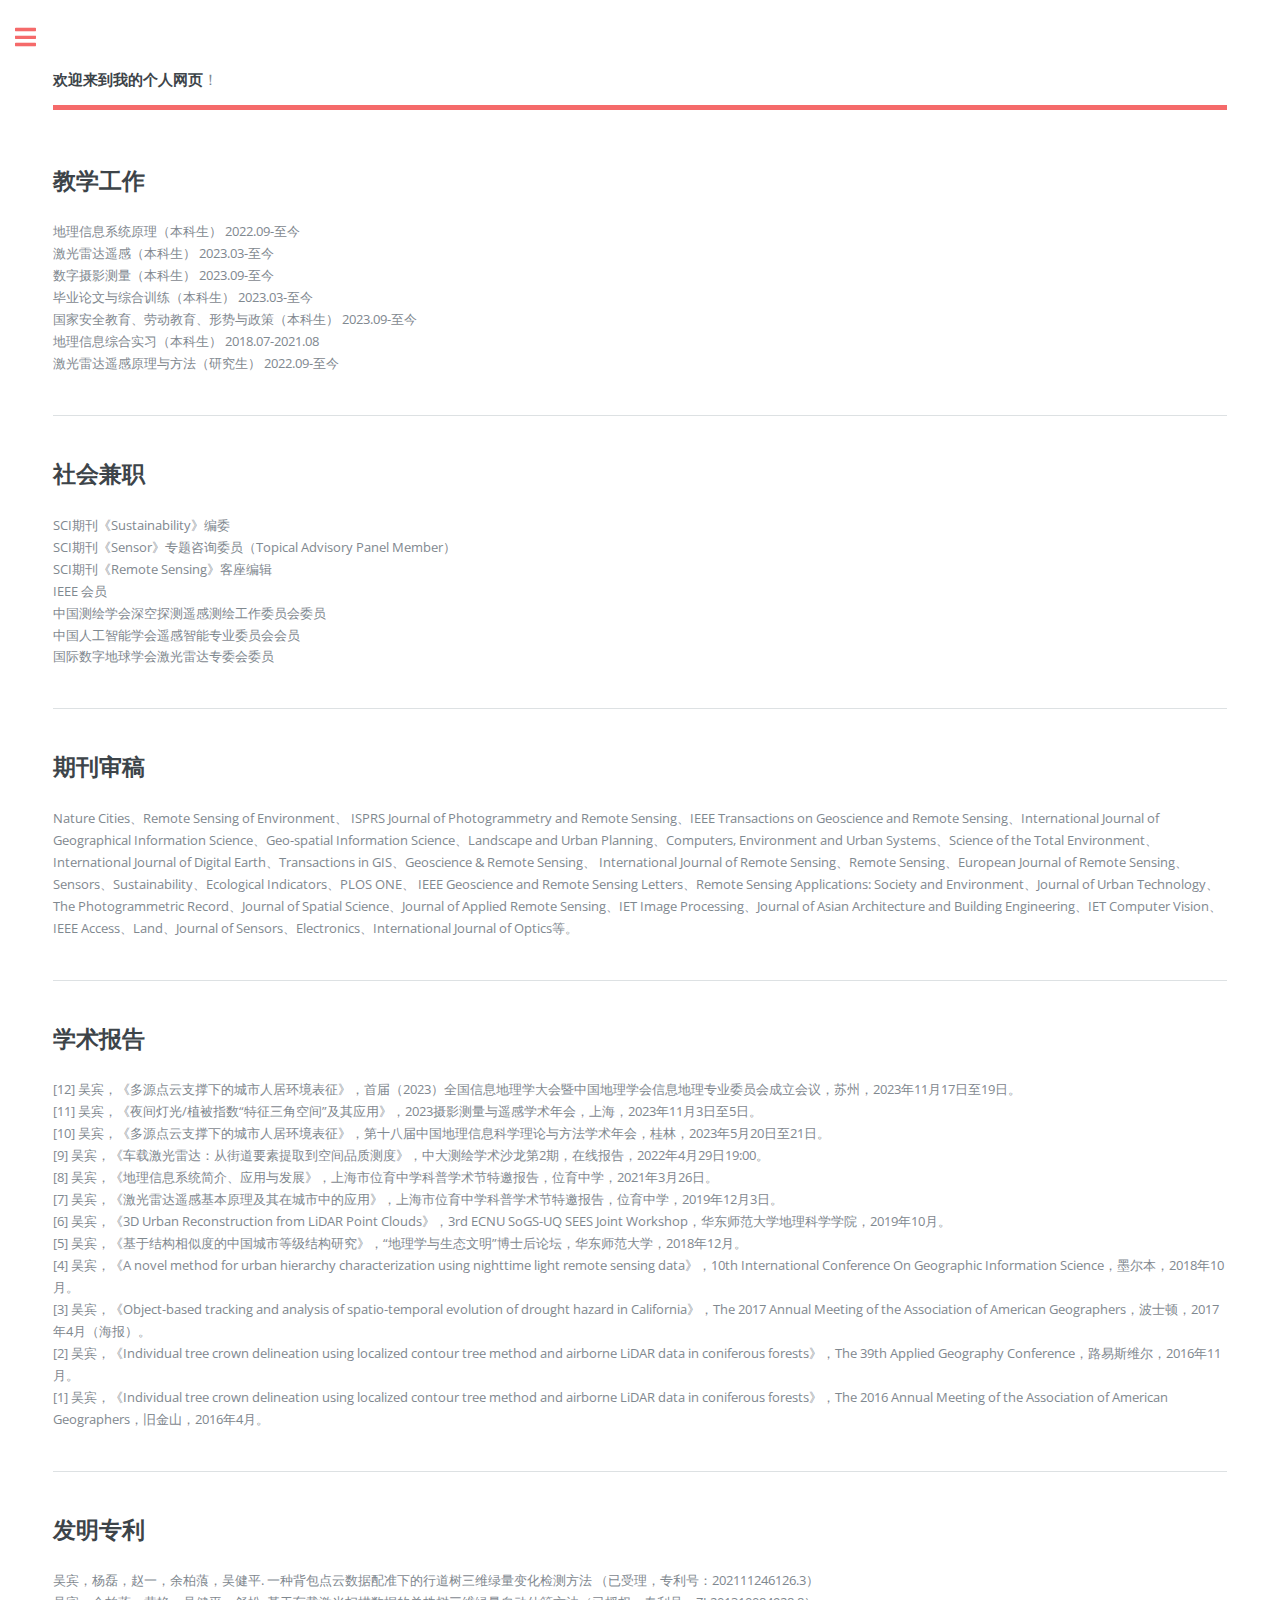
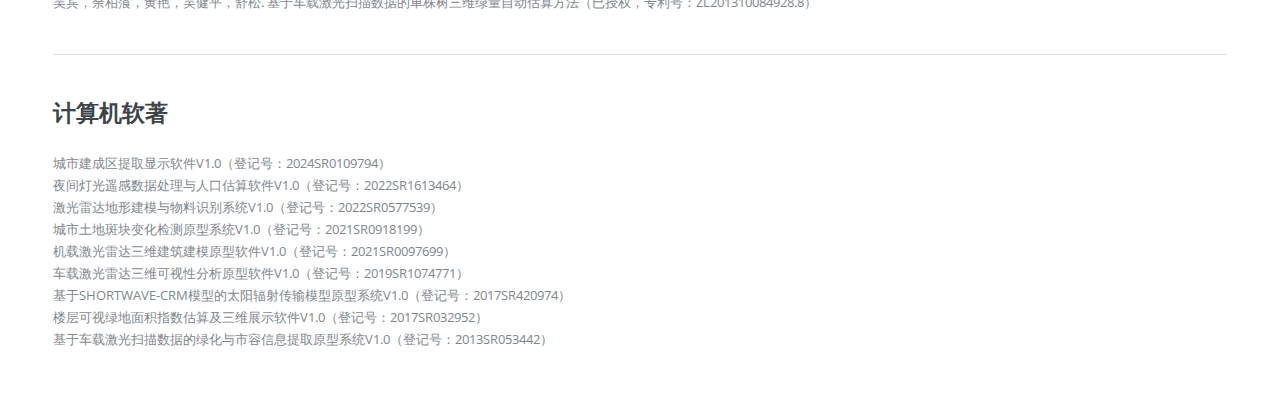
==== elements.html @ 43220f8b "v1" ====
<!DOCTYPE HTML>
<!--
	Free for personal and commercial use under the CCA 3.0 license
-->
<html>
	<head>
		<title>Dr. Bin Wu @ SYSU</title>
		<meta charset="utf-8" />
		<meta name="viewport" content="width=device-width, initial-scale=1, user-scalable=no" />
		<link rel="stylesheet" href="assets/css/main.css" />
	</head>
	<body class="is-preload">

		<!-- Wrapper -->
			<div id="wrapper">

				<!-- Main -->
					<div id="main">
						<div class="inner">

							<!-- Header -->
								<header id="header">
									<a href="index.html" class="logo"><strong>欢迎来到我的个人网页</strong>！</a>
								</header>

							<!-- Content -->
								<section>
																		<!-- Content -->
<h2 id="content">教学工作</h2>
<p>
地理信息系统原理（本科生）	2022.09-至今 <br>
激光雷达遥感（本科生）	        2023.03-至今 <br>
数字摄影测量（本科生）	2023.09-至今 <br>
毕业论文与综合训练（本科生）	2023.03-至今<br>
国家安全教育、劳动教育、形势与政策（本科生）	2023.09-至今<br>
地理信息综合实习（本科生）	2018.07-2021.08<br>
激光雷达遥感原理与方法（研究生）	2022.09-至今<br>
</p>
<hr class="major" />

<h2 id="content">社会兼职</h2>
<p>
SCI期刊《Sustainability》编委<br>
SCI期刊《Sensor》专题咨询委员（Topical Advisory Panel Member）<br>
SCI期刊《Remote Sensing》客座编辑<br>
IEEE 会员<br>
中国测绘学会深空探测遥感测绘工作委员会委员<br>
中国人工智能学会遥感智能专业委员会会员<br>
国际数字地球学会激光雷达专委会委员
</p>
<hr class="major" />

<h2 id="content">期刊审稿</h2>
<p>Nature Cities、Remote Sensing of Environment、 ISPRS Journal of Photogrammetry and Remote Sensing、IEEE Transactions on Geoscience and Remote Sensing、International Journal of Geographical Information Science、Geo-spatial Information Science、Landscape and Urban Planning、Computers, Environment and Urban Systems、Science of the Total Environment、 International Journal of Digital Earth、Transactions in GIS、Geoscience & Remote Sensing、 International Journal of Remote Sensing、Remote Sensing、European Journal of Remote Sensing、Sensors、Sustainability、Ecological Indicators、PLOS ONE、 IEEE Geoscience and Remote Sensing Letters、Remote Sensing Applications: Society and Environment、Journal of Urban Technology、The Photogrammetric Record、Journal of Spatial Science、Journal of Applied Remote Sensing、IET Image Processing、Journal of Asian Architecture and Building Engineering、IET Computer Vision、IEEE Access、Land、Journal of Sensors、Electronics、International Journal of Optics等。
</p>
<hr class="major" />

<h2 id="content">学术报告</h2>
<p>
[12]	吴宾，《多源点云支撑下的城市人居环境表征》，首届（2023）全国信息地理学大会暨中国地理学会信息地理专业委员会成立会议，苏州，2023年11月17日至19日。<br>
[11]	吴宾，《夜间灯光/植被指数“特征三角空间”及其应用》，2023摄影测量与遥感学术年会，上海，2023年11月3日至5日。<br>
[10]	吴宾，《多源点云支撑下的城市人居环境表征》，第十八届中国地理信息科学理论与方法学术年会，桂林，2023年5月20日至21日。<br>
[9]	吴宾，《车载激光雷达：从街道要素提取到空间品质测度》，中大测绘学术沙龙第2期，在线报告，2022年4月29日19:00。<br>
[8]	吴宾，《地理信息系统简介、应用与发展》，上海市位育中学科普学术节特邀报告，位育中学，2021年3月26日。<br>
[7]	吴宾，《激光雷达遥感基本原理及其在城市中的应用》，上海市位育中学科普学术节特邀报告，位育中学，2019年12月3日。<br>
[6]	吴宾，《3D Urban Reconstruction from LiDAR Point Clouds》，3rd ECNU SoGS-UQ SEES Joint Workshop，华东师范大学地理科学学院，2019年10月。<br>
[5]	吴宾，《基于结构相似度的中国城市等级结构研究》，“地理学与生态文明”博士后论坛，华东师范大学，2018年12月。<br>
[4]	吴宾，《A novel method for urban hierarchy characterization using nighttime light remote sensing data》，10th International Conference On Geographic Information Science，墨尔本，2018年10月。<br>
[3]	吴宾，《Object-based tracking and analysis of spatio-temporal evolution of drought hazard in California》，The 2017 Annual Meeting of the Association of American Geographers，波士顿，2017年4月（海报）。<br>
[2]	吴宾，《Individual tree crown delineation using localized contour tree method and airborne LiDAR data in coniferous forests》，The 39th Applied Geography Conference，路易斯维尔，2016年11月。<br>
[1]	吴宾，《Individual tree crown delineation using localized contour tree method and airborne LiDAR data in coniferous forests》，The 2016 Annual Meeting of the Association of American Geographers，旧金山，2016年4月。
</p>
<hr class="major" />

<h2 id="content">发明专利</h2>
<p>
吴宾，杨磊，赵一，余柏蒗，吴健平. 一种背包点云数据配准下的行道树三维绿量变化检测方法 （已受理，专利号：202111246126.3）<br>
吴宾，余柏蒗，黄艳，吴健平，舒松. 基于车载激光扫描数据的单株树三维绿量自动估算方法（已授权，专利号：ZL201310084928.8）
</p>
<hr class="major" />

<h2 id="content">计算机软著</h2>
<p>
城市建成区提取显示软件V1.0（登记号：2024SR0109794）<br>
夜间灯光遥感数据处理与人口估算软件V1.0（登记号：2022SR1613464）	<br>
激光雷达地形建模与物料识别系统V1.0（登记号：2022SR0577539）	<br>
城市土地斑块变化检测原型系统V1.0（登记号：2021SR0918199）	<br>
机载激光雷达三维建筑建模原型软件V1.0（登记号：2021SR0097699）<br>	
车载激光雷达三维可视性分析原型软件V1.0（登记号：2019SR1074771）	<br>
基于SHORTWAVE-CRM模型的太阳辐射传输模型原型系统V1.0（登记号：2017SR420974）<br>
楼层可视绿地面积指数估算及三维展示软件V1.0（登记号：2017SR032952）<br>
基于车载激光扫描数据的绿化与市容信息提取原型系统V1.0（登记号：2013SR053442）

</p>

									
								</section>

						</div>
					</div>

<!-- Sidebar -->
					<div id="sidebar">
						<div class="inner">

							

							<!-- Menu -->
								<nav id="menu">
									<header class="major">
										<h2>网页导览</h2>
									</header>
									<ul>
										<h2><a href="index.html">个人主页</a></h2>
										<h2><a href="generic.html">学术论文</a></h2>
										<h2><a href="elements.html">教学服务</a></h2>
									</ul>
								</nav>

							<!-- Section -->
								<section>
									<header class="major">
										<h2>联系方式</h2>
									</header>
									<h3>欢迎对我研究方向感兴趣的老师与同学们与我取得联系。</h3>
									<ul class="contact">
										<li class="icon solid fa-envelope"><a href="#">wubin65@mail.sysu.edu.cn</a></li>
										<li class="icon solid fa-phone">暂时不公布</li>
										<li class="icon solid fa-home">广东省珠海市唐家湾中山大学珠海校区瀚林三号测绘科学与技术学院</li>
									</ul>
								</section>

							<!-- Footer -->
								<footer id="footer">
									<p class="copyright">&copy; All rights reserved. 点击: <a href="https://sges.sysu.edu.cn/teacher/1186">我的官网</a>. </p>
								</footer>

						</div>
					</div>

			</div>



		<!-- Scripts -->
			<script src="assets/js/jquery.min.js"></script>
			<script src="assets/js/browser.min.js"></script>
			<script src="assets/js/breakpoints.min.js"></script>
			<script src="assets/js/util.js"></script>
			<script src="assets/js/main.js"></script>

	</body>
</html>
---- assets/css/main.css ----
@import url(fontawesome-all.min.css);
@import url("https://fonts.googleapis.com/css?family=Open+Sans:400,600,400italic,600italic|Roboto+Slab:400,700");
/*
	Editorial by HTML5 UP
	html5up.net | @ajlkn
	Free for personal and commercial use under the CCA 3.0 license (html5up.net/license)
*/
html, body, div, span, applet, object,
iframe, h1, h2, h3, h4, h5, h6, p, blockquote,
pre, a, abbr, acronym, address, big, cite,
code, del, dfn, em, img, ins, kbd, q, s, samp,
small, strike, strong, sub, sup, tt, var, b,
u, i, center, dl, dt, dd, ol, ul, li, fieldset,
form, label, legend, table, caption, tbody,
tfoot, thead, tr, th, td, article, aside,
canvas, details, embed, figure, figcaption,
footer, header, hgroup, menu, nav, output, ruby,
section, summary, time, mark, audio, video {
  margin: 0;
  padding: 0;
  border: 0;
  font-size: 100%;
  font: inherit;
  vertical-align: baseline; }

article, aside, details, figcaption, figure,
footer, header, hgroup, menu, nav, section {
  display: block; }

body {
  line-height: 1; }

ol, ul {
  list-style: none; }

blockquote, q {
  quotes: none; }
  blockquote:before, blockquote:after, q:before, q:after {
    content: '';
    content: none; }

table {
  border-collapse: collapse;
  border-spacing: 0; }

body {
  -webkit-text-size-adjust: none; }

mark {
  background-color: transparent;
  color: inherit; }

input::-moz-focus-inner {
  border: 0;
  padding: 0; }

input, select, textarea {
  -moz-appearance: none;
  -webkit-appearance: none;
  -ms-appearance: none;
  appearance: none; }

/* Basic */
@-ms-viewport {
  width: device-width; }

body {
  -ms-overflow-style: scrollbar; }

@media screen and (max-width: 480px) {
  html, body {
    min-width: 320px; } }

html {
  box-sizing: border-box; }

*, *:before, *:after {
  box-sizing: inherit; }

body {
  background: #ffffff; }
  body.is-preload *, body.is-preload *:before, body.is-preload *:after, body.is-resizing *, body.is-resizing *:before, body.is-resizing *:after {
    -moz-animation: none !important;
    -webkit-animation: none !important;
    -ms-animation: none !important;
    animation: none !important;
    -moz-transition: none !important;
    -webkit-transition: none !important;
    -ms-transition: none !important;
    transition: none !important; }

/* Type */
body, input, select, textarea {
  color: #7f888f;
  font-family: "Open Sans", sans-serif;
  font-size: 13pt;
  font-weight: 400;
  line-height: 1.65; }
  @media screen and (max-width: 1680px) {
    body, input, select, textarea {
      font-size: 11pt; } }
  @media screen and (max-width: 1280px) {
    body, input, select, textarea {
      font-size: 10pt; } }
  @media screen and (max-width: 360px) {
    body, input, select, textarea {
      font-size: 9pt; } }

a {
  -moz-transition: color 0.2s ease-in-out, border-bottom-color 0.2s ease-in-out;
  -webkit-transition: color 0.2s ease-in-out, border-bottom-color 0.2s ease-in-out;
  -ms-transition: color 0.2s ease-in-out, border-bottom-color 0.2s ease-in-out;
  transition: color 0.2s ease-in-out, border-bottom-color 0.2s ease-in-out;
  border-bottom: dotted 1px;
  color: #f56a6a;
  text-decoration: none; }
  a:hover {
    border-bottom-color: #f56a6a;
    color: #f56a6a !important; }
    a:hover strong {
      color: inherit; }

strong, b {
  color: #3d4449;
  font-weight: 600; }

em, i {
  font-style: italic; }

p {
  margin: 0 0 2em 0; }

h1, h2, h3, h4, h5, h6 {
  color: #3d4449;
  font-family: "Roboto Slab", serif;
  font-weight: 700;
  line-height: 1.5;
  margin: 0 0 1em 0; }
  h1 a, h2 a, h3 a, h4 a, h5 a, h6 a {
    color: inherit;
    text-decoration: none;
    border-bottom: 0; }

h1 {
  font-size: 4em;
  margin: 0 0 0.5em 0;
  line-height: 1.3; }

h2 {
  font-size: 1.75em; }

h3 {
  font-size: 1.25em; }

h4 {
  font-size: 1.1em; }

h5 {
  font-size: 0.9em; }

h6 {
  font-size: 0.7em; }

@media screen and (max-width: 1680px) {
  h1 {
    font-size: 3.5em; } }

@media screen and (max-width: 980px) {
  h1 {
    font-size: 3.25em; } }

@media screen and (max-width: 736px) {
  h1 {
    font-size: 2em;
    line-height: 1.4; }
  h2 {
    font-size: 1.5em; } }

sub {
  font-size: 0.8em;
  position: relative;
  top: 0.5em; }

sup {
  font-size: 0.8em;
  position: relative;
  top: -0.5em; }

blockquote {
  border-left: solid 3px rgba(210, 215, 217, 0.75);
  font-style: italic;
  margin: 0 0 2em 0;
  padding: 0.5em 0 0.5em 2em; }

code {
  background: rgba(230, 235, 237, 0.25);
  border-radius: 0.375em;
  border: solid 1px rgba(210, 215, 217, 0.75);
  font-family: "Courier New", monospace;
  font-size: 0.9em;
  margin: 0 0.25em;
  padding: 0.25em 0.65em; }

pre {
  -webkit-overflow-scrolling: touch;
  font-family: "Courier New", monospace;
  font-size: 0.9em;
  margin: 0 0 2em 0; }
  pre code {
    display: block;
    line-height: 1.75;
    padding: 1em 1.5em;
    overflow-x: auto; }

hr {
  border: 0;
  border-bottom: solid 1px rgba(210, 215, 217, 0.75);
  margin: 2em 0; }
  hr.major {
    margin: 3em 0; }

.align-left {
  text-align: left; }

.align-center {
  text-align: center; }

.align-right {
  text-align: right; }

/* Row */
.row {
  display: flex;
  flex-wrap: wrap;
  box-sizing: border-box;
  align-items: stretch; }
  .row > * {
    box-sizing: border-box; }
  .row.gtr-uniform > * > :last-child {
    margin-bottom: 0; }
  .row.aln-left {
    justify-content: flex-start; }
  .row.aln-center {
    justify-content: center; }
  .row.aln-right {
    justify-content: flex-end; }
  .row.aln-top {
    align-items: flex-start; }
  .row.aln-middle {
    align-items: center; }
  .row.aln-bottom {
    align-items: flex-end; }
  .row > .imp {
    order: -1; }
  .row > .col-1 {
    width: 8.33333%; }
  .row > .off-1 {
    margin-left: 8.33333%; }
  .row > .col-2 {
    width: 16.66667%; }
  .row > .off-2 {
    margin-left: 16.66667%; }
  .row > .col-3 {
    width: 25%; }
  .row > .off-3 {
    margin-left: 25%; }
  .row > .col-4 {
    width: 33.33333%; }
  .row > .off-4 {
    margin-left: 33.33333%; }
  .row > .col-5 {
    width: 41.66667%; }
  .row > .off-5 {
    margin-left: 41.66667%; }
  .row > .col-6 {
    width: 50%; }
  .row > .off-6 {
    margin-left: 50%; }
  .row > .col-7 {
    width: 58.33333%; }
  .row > .off-7 {
    margin-left: 58.33333%; }
  .row > .col-8 {
    width: 66.66667%; }
  .row > .off-8 {
    margin-left: 66.66667%; }
  .row > .col-9 {
    width: 75%; }
  .row > .off-9 {
    margin-left: 75%; }
  .row > .col-10 {
    width: 83.33333%; }
  .row > .off-10 {
    margin-left: 83.33333%; }
  .row > .col-11 {
    width: 91.66667%; }
  .row > .off-11 {
    margin-left: 91.66667%; }
  .row > .col-12 {
    width: 100%; }
  .row > .off-12 {
    margin-left: 100%; }
  .row.gtr-0 {
    margin-top: 0;
    margin-left: 0em; }
    .row.gtr-0 > * {
      padding: 0 0 0 0em; }
    .row.gtr-0.gtr-uniform {
      margin-top: 0em; }
      .row.gtr-0.gtr-uniform > * {
        padding-top: 0em; }
  .row.gtr-25 {
    margin-top: 0;
    margin-left: -0.375em; }
    .row.gtr-25 > * {
      padding: 0 0 0 0.375em; }
    .row.gtr-25.gtr-uniform {
      margin-top: -0.375em; }
      .row.gtr-25.gtr-uniform > * {
        padding-top: 0.375em; }
  .row.gtr-50 {
    margin-top: 0;
    margin-left: -0.75em; }
    .row.gtr-50 > * {
      padding: 0 0 0 0.75em; }
    .row.gtr-50.gtr-uniform {
      margin-top: -0.75em; }
      .row.gtr-50.gtr-uniform > * {
        padding-top: 0.75em; }
  .row {
    margin-top: 0;
    margin-left: -1.5em; }
    .row > * {
      padding: 0 0 0 1.5em; }
    .row.gtr-uniform {
      margin-top: -1.5em; }
      .row.gtr-uniform > * {
        padding-top: 1.5em; }
  .row.gtr-150 {
    margin-top: 0;
    margin-left: -2.25em; }
    .row.gtr-150 > * {
      padding: 0 0 0 2.25em; }
    .row.gtr-150.gtr-uniform {
      margin-top: -2.25em; }
      .row.gtr-150.gtr-uniform > * {
        padding-top: 2.25em; }
  .row.gtr-200 {
    margin-top: 0;
    margin-left: -3em; }
    .row.gtr-200 > * {
      padding: 0 0 0 3em; }
    .row.gtr-200.gtr-uniform {
      margin-top: -3em; }
      .row.gtr-200.gtr-uniform > * {
        padding-top: 3em; }
  @media screen and (max-width: 1680px) {
    .row {
      display: flex;
      flex-wrap: wrap;
      box-sizing: border-box;
      align-items: stretch; }
      .row > * {
        box-sizing: border-box; }
      .row.gtr-uniform > * > :last-child {
        margin-bottom: 0; }
      .row.aln-left {
        justify-content: flex-start; }
      .row.aln-center {
        justify-content: center; }
      .row.aln-right {
        justify-content: flex-end; }
      .row.aln-top {
        align-items: flex-start; }
      .row.aln-middle {
        align-items: center; }
      .row.aln-bottom {
        align-items: flex-end; }
      .row > .imp-xlarge {
        order: -1; }
      .row > .col-1-xlarge {
        width: 8.33333%; }
      .row > .off-1-xlarge {
        margin-left: 8.33333%; }
      .row > .col-2-xlarge {
        width: 16.66667%; }
      .row > .off-2-xlarge {
        margin-left: 16.66667%; }
      .row > .col-3-xlarge {
        width: 25%; }
      .row > .off-3-xlarge {
        margin-left: 25%; }
      .row > .col-4-xlarge {
        width: 33.33333%; }
      .row > .off-4-xlarge {
        margin-left: 33.33333%; }
      .row > .col-5-xlarge {
        width: 41.66667%; }
      .row > .off-5-xlarge {
        margin-left: 41.66667%; }
      .row > .col-6-xlarge {
        width: 50%; }
      .row > .off-6-xlarge {
        margin-left: 50%; }
      .row > .col-7-xlarge {
        width: 58.33333%; }
      .row > .off-7-xlarge {
        margin-left: 58.33333%; }
      .row > .col-8-xlarge {
        width: 66.66667%; }
      .row > .off-8-xlarge {
        margin-left: 66.66667%; }
      .row > .col-9-xlarge {
        width: 75%; }
      .row > .off-9-xlarge {
        margin-left: 75%; }
      .row > .col-10-xlarge {
        width: 83.33333%; }
      .row > .off-10-xlarge {
        margin-left: 83.33333%; }
      .row > .col-11-xlarge {
        width: 91.66667%; }
      .row > .off-11-xlarge {
        margin-left: 91.66667%; }
      .row > .col-12-xlarge {
        width: 100%; }
      .row > .off-12-xlarge {
        margin-left: 100%; }
      .row.gtr-0 {
        margin-top: 0;
        margin-left: 0em; }
        .row.gtr-0 > * {
          padding: 0 0 0 0em; }
        .row.gtr-0.gtr-uniform {
          margin-top: 0em; }
          .row.gtr-0.gtr-uniform > * {
            padding-top: 0em; }
      .row.gtr-25 {
        margin-top: 0;
        margin-left: -0.375em; }
        .row.gtr-25 > * {
          padding: 0 0 0 0.375em; }
        .row.gtr-25.gtr-uniform {
          margin-top: -0.375em; }
          .row.gtr-25.gtr-uniform > * {
            padding-top: 0.375em; }
      .row.gtr-50 {
        margin-top: 0;
        margin-left: -0.75em; }
        .row.gtr-50 > * {
          padding: 0 0 0 0.75em; }
        .row.gtr-50.gtr-uniform {
          margin-top: -0.75em; }
          .row.gtr-50.gtr-uniform > * {
            padding-top: 0.75em; }
      .row {
        margin-top: 0;
        margin-left: -1.5em; }
        .row > * {
          padding: 0 0 0 1.5em; }
        .row.gtr-uniform {
          margin-top: -1.5em; }
          .row.gtr-uniform > * {
            padding-top: 1.5em; }
      .row.gtr-150 {
        margin-top: 0;
        margin-left: -2.25em; }
        .row.gtr-150 > * {
          padding: 0 0 0 2.25em; }
        .row.gtr-150.gtr-uniform {
          margin-top: -2.25em; }
          .row.gtr-150.gtr-uniform > * {
            padding-top: 2.25em; }
      .row.gtr-200 {
        margin-top: 0;
        margin-left: -3em; }
        .row.gtr-200 > * {
          padding: 0 0 0 3em; }
        .row.gtr-200.gtr-uniform {
          margin-top: -3em; }
          .row.gtr-200.gtr-uniform > * {
            padding-top: 3em; } }
  @media screen and (max-width: 1280px) {
    .row {
      display: flex;
      flex-wrap: wrap;
      box-sizing: border-box;
      align-items: stretch; }
      .row > * {
        box-sizing: border-box; }
      .row.gtr-uniform > * > :last-child {
        margin-bottom: 0; }
      .row.aln-left {
        justify-content: flex-start; }
      .row.aln-center {
        justify-content: center; }
      .row.aln-right {
        justify-content: flex-end; }
      .row.aln-top {
        align-items: flex-start; }
      .row.aln-middle {
        align-items: center; }
      .row.aln-bottom {
        align-items: flex-end; }
      .row > .imp-large {
        order: -1; }
      .row > .col-1-large {
        width: 8.33333%; }
      .row > .off-1-large {
        margin-left: 8.33333%; }
      .row > .col-2-large {
        width: 16.66667%; }
      .row > .off-2-large {
        margin-left: 16.66667%; }
      .row > .col-3-large {
        width: 25%; }
      .row > .off-3-large {
        margin-left: 25%; }
      .row > .col-4-large {
        width: 33.33333%; }
      .row > .off-4-large {
        margin-left: 33.33333%; }
      .row > .col-5-large {
        width: 41.66667%; }
      .row > .off-5-large {
        margin-left: 41.66667%; }
      .row > .col-6-large {
        width: 50%; }
      .row > .off-6-large {
        margin-left: 50%; }
      .row > .col-7-large {
        width: 58.33333%; }
      .row > .off-7-large {
        margin-left: 58.33333%; }
      .row > .col-8-large {
        width: 66.66667%; }
      .row > .off-8-large {
        margin-left: 66.66667%; }
      .row > .col-9-large {
        width: 75%; }
      .row > .off-9-large {
        margin-left: 75%; }
      .row > .col-10-large {
        width: 83.33333%; }
      .row > .off-10-large {
        margin-left: 83.33333%; }
      .row > .col-11-large {
        width: 91.66667%; }
      .row > .off-11-large {
        margin-left: 91.66667%; }
      .row > .col-12-large {
        width: 100%; }
      .row > .off-12-large {
        margin-left: 100%; }
      .row.gtr-0 {
        margin-top: 0;
        margin-left: 0em; }
        .row.gtr-0 > * {
          padding: 0 0 0 0em; }
        .row.gtr-0.gtr-uniform {
          margin-top: 0em; }
          .row.gtr-0.gtr-uniform > * {
            padding-top: 0em; }
      .row.gtr-25 {
        margin-top: 0;
        margin-left: -0.375em; }
        .row.gtr-25 > * {
          padding: 0 0 0 0.375em; }
        .row.gtr-25.gtr-uniform {
          margin-top: -0.375em; }
          .row.gtr-25.gtr-uniform > * {
            padding-top: 0.375em; }
      .row.gtr-50 {
        margin-top: 0;
        margin-left: -0.75em; }
        .row.gtr-50 > * {
          padding: 0 0 0 0.75em; }
        .row.gtr-50.gtr-uniform {
          margin-top: -0.75em; }
          .row.gtr-50.gtr-uniform > * {
            padding-top: 0.75em; }
      .row {
        margin-top: 0;
        margin-left: -1.5em; }
        .row > * {
          padding: 0 0 0 1.5em; }
        .row.gtr-uniform {
          margin-top: -1.5em; }
          .row.gtr-uniform > * {
            padding-top: 1.5em; }
      .row.gtr-150 {
        margin-top: 0;
        margin-left: -2.25em; }
        .row.gtr-150 > * {
          padding: 0 0 0 2.25em; }
        .row.gtr-150.gtr-uniform {
          margin-top: -2.25em; }
          .row.gtr-150.gtr-uniform > * {
            padding-top: 2.25em; }
      .row.gtr-200 {
        margin-top: 0;
        margin-left: -3em; }
        .row.gtr-200 > * {
          padding: 0 0 0 3em; }
        .row.gtr-200.gtr-uniform {
          margin-top: -3em; }
          .row.gtr-200.gtr-uniform > * {
            padding-top: 3em; } }
  @media screen and (max-width: 980px) {
    .row {
      display: flex;
      flex-wrap: wrap;
      box-sizing: border-box;
      align-items: stretch; }
      .row > * {
        box-sizing: border-box; }
      .row.gtr-uniform > * > :last-child {
        margin-bottom: 0; }
      .row.aln-left {
        justify-content: flex-start; }
      .row.aln-center {
        justify-content: center; }
      .row.aln-right {
        justify-content: flex-end; }
      .row.aln-top {
        align-items: flex-start; }
      .row.aln-middle {
        align-items: center; }
      .row.aln-bottom {
        align-items: flex-end; }
      .row > .imp-medium {
        order: -1; }
      .row > .col-1-medium {
        width: 8.33333%; }
      .row > .off-1-medium {
        margin-left: 8.33333%; }
      .row > .col-2-medium {
        width: 16.66667%; }
      .row > .off-2-medium {
        margin-left: 16.66667%; }
      .row > .col-3-medium {
        width: 25%; }
      .row > .off-3-medium {
        margin-left: 25%; }
      .row > .col-4-medium {
        width: 33.33333%; }
      .row > .off-4-medium {
        margin-left: 33.33333%; }
      .row > .col-5-medium {
        width: 41.66667%; }
      .row > .off-5-medium {
        margin-left: 41.66667%; }
      .row > .col-6-medium {
        width: 50%; }
      .row > .off-6-medium {
        margin-left: 50%; }
      .row > .col-7-medium {
        width: 58.33333%; }
      .row > .off-7-medium {
        margin-left: 58.33333%; }
      .row > .col-8-medium {
        width: 66.66667%; }
      .row > .off-8-medium {
        margin-left: 66.66667%; }
      .row > .col-9-medium {
        width: 75%; }
      .row > .off-9-medium {
        margin-left: 75%; }
      .row > .col-10-medium {
        width: 83.33333%; }
      .row > .off-10-medium {
        margin-left: 83.33333%; }
      .row > .col-11-medium {
        width: 91.66667%; }
      .row > .off-11-medium {
        margin-left: 91.66667%; }
      .row > .col-12-medium {
        width: 100%; }
      .row > .off-12-medium {
        margin-left: 100%; }
      .row.gtr-0 {
        margin-top: 0;
        margin-left: 0em; }
        .row.gtr-0 > * {
          padding: 0 0 0 0em; }
        .row.gtr-0.gtr-uniform {
          margin-top: 0em; }
          .row.gtr-0.gtr-uniform > * {
            padding-top: 0em; }
      .row.gtr-25 {
        margin-top: 0;
        margin-left: -0.375em; }
        .row.gtr-25 > * {
          padding: 0 0 0 0.375em; }
        .row.gtr-25.gtr-uniform {
          margin-top: -0.375em; }
          .row.gtr-25.gtr-uniform > * {
            padding-top: 0.375em; }
      .row.gtr-50 {
        margin-top: 0;
        margin-left: -0.75em; }
        .row.gtr-50 > * {
          padding: 0 0 0 0.75em; }
        .row.gtr-50.gtr-uniform {
          margin-top: -0.75em; }
          .row.gtr-50.gtr-uniform > * {
            padding-top: 0.75em; }
      .row {
        margin-top: 0;
        margin-left: -1.5em; }
        .row > * {
          padding: 0 0 0 1.5em; }
        .row.gtr-uniform {
          margin-top: -1.5em; }
          .row.gtr-uniform > * {
            padding-top: 1.5em; }
      .row.gtr-150 {
        margin-top: 0;
        margin-left: -2.25em; }
        .row.gtr-150 > * {
          padding: 0 0 0 2.25em; }
        .row.gtr-150.gtr-uniform {
          margin-top: -2.25em; }
          .row.gtr-150.gtr-uniform > * {
            padding-top: 2.25em; }
      .row.gtr-200 {
        margin-top: 0;
        margin-left: -3em; }
        .row.gtr-200 > * {
          padding: 0 0 0 3em; }
        .row.gtr-200.gtr-uniform {
          margin-top: -3em; }
          .row.gtr-200.gtr-uniform > * {
            padding-top: 3em; } }
  @media screen and (max-width: 736px) {
    .row {
      display: flex;
      flex-wrap: wrap;
      box-sizing: border-box;
      align-items: stretch; }
      .row > * {
        box-sizing: border-box; }
      .row.gtr-uniform > * > :last-child {
        margin-bottom: 0; }
      .row.aln-left {
        justify-content: flex-start; }
      .row.aln-center {
        justify-content: center; }
      .row.aln-right {
        justify-content: flex-end; }
      .row.aln-top {
        align-items: flex-start; }
      .row.aln-middle {
        align-items: center; }
      .row.aln-bottom {
        align-items: flex-end; }
      .row > .imp-small {
        order: -1; }
      .row > .col-1-small {
        width: 8.33333%; }
      .row > .off-1-small {
        margin-left: 8.33333%; }
      .row > .col-2-small {
        width: 16.66667%; }
      .row > .off-2-small {
        margin-left: 16.66667%; }
      .row > .col-3-small {
        width: 25%; }
      .row > .off-3-small {
        margin-left: 25%; }
      .row > .col-4-small {
        width: 33.33333%; }
      .row > .off-4-small {
        margin-left: 33.33333%; }
      .row > .col-5-small {
        width: 41.66667%; }
      .row > .off-5-small {
        margin-left: 41.66667%; }
      .row > .col-6-small {
        width: 50%; }
      .row > .off-6-small {
        margin-left: 50%; }
      .row > .col-7-small {
        width: 58.33333%; }
      .row > .off-7-small {
        margin-left: 58.33333%; }
      .row > .col-8-small {
        width: 66.66667%; }
      .row > .off-8-small {
        margin-left: 66.66667%; }
      .row > .col-9-small {
        width: 75%; }
      .row > .off-9-small {
        margin-left: 75%; }
      .row > .col-10-small {
        width: 83.33333%; }
      .row > .off-10-small {
        margin-left: 83.33333%; }
      .row > .col-11-small {
        width: 91.66667%; }
      .row > .off-11-small {
        margin-left: 91.66667%; }
      .row > .col-12-small {
        width: 100%; }
      .row > .off-12-small {
        margin-left: 100%; }
      .row.gtr-0 {
        margin-top: 0;
        margin-left: 0em; }
        .row.gtr-0 > * {
          padding: 0 0 0 0em; }
        .row.gtr-0.gtr-uniform {
          margin-top: 0em; }
          .row.gtr-0.gtr-uniform > * {
            padding-top: 0em; }
      .row.gtr-25 {
        margin-top: 0;
        margin-left: -0.375em; }
        .row.gtr-25 > * {
          padding: 0 0 0 0.375em; }
        .row.gtr-25.gtr-uniform {
          margin-top: -0.375em; }
          .row.gtr-25.gtr-uniform > * {
            padding-top: 0.375em; }
      .row.gtr-50 {
        margin-top: 0;
        margin-left: -0.75em; }
        .row.gtr-50 > * {
          padding: 0 0 0 0.75em; }
        .row.gtr-50.gtr-uniform {
          margin-top: -0.75em; }
          .row.gtr-50.gtr-uniform > * {
            padding-top: 0.75em; }
      .row {
        margin-top: 0;
        margin-left: -1.5em; }
        .row > * {
          padding: 0 0 0 1.5em; }
        .row.gtr-uniform {
          margin-top: -1.5em; }
          .row.gtr-uniform > * {
            padding-top: 1.5em; }
      .row.gtr-150 {
        margin-top: 0;
        margin-left: -2.25em; }
        .row.gtr-150 > * {
          padding: 0 0 0 2.25em; }
        .row.gtr-150.gtr-uniform {
          margin-top: -2.25em; }
          .row.gtr-150.gtr-uniform > * {
            padding-top: 2.25em; }
      .row.gtr-200 {
        margin-top: 0;
        margin-left: -3em; }
        .row.gtr-200 > * {
          padding: 0 0 0 3em; }
        .row.gtr-200.gtr-uniform {
          margin-top: -3em; }
          .row.gtr-200.gtr-uniform > * {
            padding-top: 3em; } }
  @media screen and (max-width: 480px) {
    .row {
      display: flex;
      flex-wrap: wrap;
      box-sizing: border-box;
      align-items: stretch; }
      .row > * {
        box-sizing: border-box; }
      .row.gtr-uniform > * > :last-child {
        margin-bottom: 0; }
      .row.aln-left {
        justify-content: flex-start; }
      .row.aln-center {
        justify-content: center; }
      .row.aln-right {
        justify-content: flex-end; }
      .row.aln-top {
        align-items: flex-start; }
      .row.aln-middle {
        align-items: center; }
      .row.aln-bottom {
        align-items: flex-end; }
      .row > .imp-xsmall {
        order: -1; }
      .row > .col-1-xsmall {
        width: 8.33333%; }
      .row > .off-1-xsmall {
        margin-left: 8.33333%; }
      .row > .col-2-xsmall {
        width: 16.66667%; }
      .row > .off-2-xsmall {
        margin-left: 16.66667%; }
      .row > .col-3-xsmall {
        width: 25%; }
      .row > .off-3-xsmall {
        margin-left: 25%; }
      .row > .col-4-xsmall {
        width: 33.33333%; }
      .row > .off-4-xsmall {
        margin-left: 33.33333%; }
      .row > .col-5-xsmall {
        width: 41.66667%; }
      .row > .off-5-xsmall {
        margin-left: 41.66667%; }
      .row > .col-6-xsmall {
        width: 50%; }
      .row > .off-6-xsmall {
        margin-left: 50%; }
      .row > .col-7-xsmall {
        width: 58.33333%; }
      .row > .off-7-xsmall {
        margin-left: 58.33333%; }
      .row > .col-8-xsmall {
        width: 66.66667%; }
      .row > .off-8-xsmall {
        margin-left: 66.66667%; }
      .row > .col-9-xsmall {
        width: 75%; }
      .row > .off-9-xsmall {
        margin-left: 75%; }
      .row > .col-10-xsmall {
        width: 83.33333%; }
      .row > .off-10-xsmall {
        margin-left: 83.33333%; }
      .row > .col-11-xsmall {
        width: 91.66667%; }
      .row > .off-11-xsmall {
        margin-left: 91.66667%; }
      .row > .col-12-xsmall {
        width: 100%; }
      .row > .off-12-xsmall {
        margin-left: 100%; }
      .row.gtr-0 {
        margin-top: 0;
        margin-left: 0em; }
        .row.gtr-0 > * {
          padding: 0 0 0 0em; }
        .row.gtr-0.gtr-uniform {
          margin-top: 0em; }
          .row.gtr-0.gtr-uniform > * {
            padding-top: 0em; }
      .row.gtr-25 {
        margin-top: 0;
        margin-left: -0.375em; }
        .row.gtr-25 > * {
          padding: 0 0 0 0.375em; }
        .row.gtr-25.gtr-uniform {
          margin-top: -0.375em; }
          .row.gtr-25.gtr-uniform > * {
            padding-top: 0.375em; }
      .row.gtr-50 {
        margin-top: 0;
        margin-left: -0.75em; }
        .row.gtr-50 > * {
          padding: 0 0 0 0.75em; }
        .row.gtr-50.gtr-uniform {
          margin-top: -0.75em; }
          .row.gtr-50.gtr-uniform > * {
            padding-top: 0.75em; }
      .row {
        margin-top: 0;
        margin-left: -1.5em; }
        .row > * {
          padding: 0 0 0 1.5em; }
        .row.gtr-uniform {
          margin-top: -1.5em; }
          .row.gtr-uniform > * {
            padding-top: 1.5em; }
      .row.gtr-150 {
        margin-top: 0;
        margin-left: -2.25em; }
        .row.gtr-150 > * {
          padding: 0 0 0 2.25em; }
        .row.gtr-150.gtr-uniform {
          margin-top: -2.25em; }
          .row.gtr-150.gtr-uniform > * {
            padding-top: 2.25em; }
      .row.gtr-200 {
        margin-top: 0;
        margin-left: -3em; }
        .row.gtr-200 > * {
          padding: 0 0 0 3em; }
        .row.gtr-200.gtr-uniform {
          margin-top: -3em; }
          .row.gtr-200.gtr-uniform > * {
            padding-top: 3em; } }

/* Section/Article */
section.special, article.special {
  text-align: center; }

header p {
  font-family: "Roboto Slab", serif;
  font-size: 1em;
  font-weight: 400;
  letter-spacing: 0.075em;
  margin-top: -0.5em;
  text-transform: uppercase; }

header.major > :last-child {
  border-bottom: solid 3px #f56a6a;
  display: inline-block;
  margin: 0 0 2em 0;
  padding: 0 0.75em 0.5em 0; }

header.main > :last-child {
  margin: 0 0 1em 0; }

/* Form */
form {
  margin: 0 0 2em 0; }

label {
  color: #3d4449;
  display: block;
  font-size: 0.9em;
  font-weight: 600;
  margin: 0 0 1em 0; }

input[type="text"],
input[type="password"],
input[type="email"],
input[type="tel"],
input[type="search"],
input[type="url"],
select,
textarea {
  -moz-appearance: none;
  -webkit-appearance: none;
  -ms-appearance: none;
  appearance: none;
  background: #ffffff;
  border-radius: 0.375em;
  border: none;
  border: solid 1px rgba(210, 215, 217, 0.75);
  color: inherit;
  display: block;
  outline: 0;
  padding: 0 1em;
  text-decoration: none;
  width: 100%; }
  input[type="text"]:invalid,
  input[type="password"]:invalid,
  input[type="email"]:invalid,
  input[type="tel"]:invalid,
  input[type="search"]:invalid,
  input[type="url"]:invalid,
  select:invalid,
  textarea:invalid {
    box-shadow: none; }
  input[type="text"]:focus,
  input[type="password"]:focus,
  input[type="email"]:focus,
  input[type="tel"]:focus,
  input[type="search"]:focus,
  input[type="url"]:focus,
  select:focus,
  textarea:focus {
    border-color: #f56a6a;
    box-shadow: 0 0 0 1px #f56a6a; }

select {
  background-image: url("data:image/svg+xml;charset=utf8,%3Csvg xmlns='http://www.w3.org/2000/svg' width='40' height='40' preserveAspectRatio='none' viewBox='0 0 40 40'%3E%3Cpath d='M9.4,12.3l10.4,10.4l10.4-10.4c0.2-0.2,0.5-0.4,0.9-0.4c0.3,0,0.6,0.1,0.9,0.4l3.3,3.3c0.2,0.2,0.4,0.5,0.4,0.9 c0,0.4-0.1,0.6-0.4,0.9L20.7,31.9c-0.2,0.2-0.5,0.4-0.9,0.4c-0.3,0-0.6-0.1-0.9-0.4L4.3,17.3c-0.2-0.2-0.4-0.5-0.4-0.9 c0-0.4,0.1-0.6,0.4-0.9l3.3-3.3c0.2-0.2,0.5-0.4,0.9-0.4S9.1,12.1,9.4,12.3z' fill='rgba(210, 215, 217, 0.75)' /%3E%3C/svg%3E");
  background-size: 1.25em;
  background-repeat: no-repeat;
  background-position: calc(100% - 1em) center;
  height: 2.75em;
  padding-right: 2.75em;
  text-overflow: ellipsis; }
  select option {
    color: #3d4449;
    background: #ffffff; }
  select:focus::-ms-value {
    background-color: transparent; }
  select::-ms-expand {
    display: none; }

input[type="text"],
input[type="password"],
input[type="email"],
input[type="tel"],
input[type="search"],
input[type="url"],
select {
  height: 2.75em; }

textarea {
  padding: 0.75em 1em; }

input[type="checkbox"],
input[type="radio"] {
  -moz-appearance: none;
  -webkit-appearance: none;
  -ms-appearance: none;
  appearance: none;
  display: block;
  float: left;
  margin-right: -2em;
  opacity: 0;
  width: 1em;
  z-index: -1; }
  input[type="checkbox"] + label,
  input[type="radio"] + label {
    text-decoration: none;
    color: #7f888f;
    cursor: pointer;
    display: inline-block;
    font-size: 1em;
    font-weight: 400;
    padding-left: 2.4em;
    padding-right: 0.75em;
    position: relative; }
    input[type="checkbox"] + label:before,
    input[type="radio"] + label:before {
      -moz-osx-font-smoothing: grayscale;
      -webkit-font-smoothing: antialiased;
      display: inline-block;
      font-style: normal;
      font-variant: normal;
      text-rendering: auto;
      line-height: 1;
      text-transform: none !important;
      font-family: 'Font Awesome 5 Free';
      font-weight: 900; }
    input[type="checkbox"] + label:before,
    input[type="radio"] + label:before {
      background: #ffffff;
      border-radius: 0.375em;
      border: solid 1px rgba(210, 215, 217, 0.75);
      content: '';
      display: inline-block;
      font-size: 0.8em;
      height: 2.0625em;
      left: 0;
      line-height: 2.0625em;
      position: absolute;
      text-align: center;
      top: 0;
      width: 2.0625em; }
  input[type="checkbox"]:checked + label:before,
  input[type="radio"]:checked + label:before {
    background: #3d4449;
    border-color: #3d4449;
    color: #ffffff;
    content: '\f00c'; }
  input[type="checkbox"]:focus + label:before,
  input[type="radio"]:focus + label:before {
    border-color: #f56a6a;
    box-shadow: 0 0 0 1px #f56a6a; }

input[type="checkbox"] + label:before {
  border-radius: 0.375em; }

input[type="radio"] + label:before {
  border-radius: 100%; }

::-webkit-input-placeholder {
  color: #9fa3a6 !important;
  opacity: 1.0; }

:-moz-placeholder {
  color: #9fa3a6 !important;
  opacity: 1.0; }

::-moz-placeholder {
  color: #9fa3a6 !important;
  opacity: 1.0; }

:-ms-input-placeholder {
  color: #9fa3a6 !important;
  opacity: 1.0; }

/* Box */
.box {
  border-radius: 0.375em;
  border: solid 1px rgba(210, 215, 217, 0.75);
  margin-bottom: 2em;
  padding: 1.5em; }
  .box > :last-child,
  .box > :last-child > :last-child,
  .box > :last-child > :last-child > :last-child {
    margin-bottom: 0; }
  .box.alt {
    border: 0;
    border-radius: 0;
    padding: 0; }

/* Icon */
.icon {
  text-decoration: none;
  border-bottom: none;
  position: relative; }
  .icon:before {
    -moz-osx-font-smoothing: grayscale;
    -webkit-font-smoothing: antialiased;
    display: inline-block;
    font-style: normal;
    font-variant: normal;
    text-rendering: auto;
    line-height: 1;
    text-transform: none !important;
    font-family: 'Font Awesome 5 Free';
    font-weight: 400; }
  .icon > .label {
    display: none; }
  .icon:before {
    line-height: inherit; }
  .icon.solid:before {
    font-weight: 900; }
  .icon.brands:before {
    font-family: 'Font Awesome 5 Brands'; }

/* Image */
.image {
  border-radius: 0.375em;
  border: 0;
  display: inline-block;
  position: relative; }
  .image img {
    border-radius: 0.375em;
    display: block; }
  .image.left, .image.right {
    max-width: 40%; }
    .image.left img, .image.right img {
      width: 100%; }
  .image.left {
    float: left;
    padding: 0 1.5em 1em 0;
    top: 0.25em; }
  .image.right {
    float: right;
    padding: 0 0 1em 1.5em;
    top: 0.25em; }
  .image.fit {
    display: block;
    margin: 0 0 2em 0;
    width: 100%; }
    .image.fit img {
      width: 100%; }
  .image.main {
    display: block;
    margin: 0 0 3em 0;
    width: 100%; }
    .image.main img {
      width: 100%; }

a.image {
  overflow: hidden; }
  a.image img {
    -moz-transition: -moz-transform 0.2s ease;
    -webkit-transition: -webkit-transform 0.2s ease;
    -ms-transition: -ms-transform 0.2s ease;
    transition: transform 0.2s ease; }
  a.image:hover img {
    -moz-transform: scale(1.075);
    -webkit-transform: scale(1.075);
    -ms-transform: scale(1.075);
    transform: scale(1.075); }

/* List */
ol {
  list-style: decimal;
  margin: 0 0 2em 0;
  padding-left: 1.25em; }
  ol li {
    padding-left: 0.25em; }

ul {
  list-style: disc;
  margin: 0 0 2em 0;
  padding-left: 1em; }
  ul li {
    padding-left: 0.5em; }
  ul.alt {
    list-style: none;
    padding-left: 0; }
    ul.alt li {
      border-top: solid 1px rgba(210, 215, 217, 0.75);
      padding: 0.5em 0; }
      ul.alt li:first-child {
        border-top: 0;
        padding-top: 0; }

dl {
  margin: 0 0 2em 0; }
  dl dt {
    display: block;
    font-weight: 600;
    margin: 0 0 1em 0; }
  dl dd {
    margin-left: 2em; }

/* Actions */
ul.actions {
  display: -moz-flex;
  display: -webkit-flex;
  display: -ms-flex;
  display: flex;
  cursor: default;
  list-style: none;
  margin-left: -1em;
  padding-left: 0; }
  ul.actions li {
    padding: 0 0 0 1em;
    vertical-align: middle; }
  ul.actions.special {
    -moz-justify-content: center;
    -webkit-justify-content: center;
    -ms-justify-content: center;
    justify-content: center;
    width: 100%;
    margin-left: 0; }
    ul.actions.special li:first-child {
      padding-left: 0; }
  ul.actions.stacked {
    -moz-flex-direction: column;
    -webkit-flex-direction: column;
    -ms-flex-direction: column;
    flex-direction: column;
    margin-left: 0; }
    ul.actions.stacked li {
      padding: 1.3em 0 0 0; }
      ul.actions.stacked li:first-child {
        padding-top: 0; }
  ul.actions.fit {
    width: calc(100% + 1em); }
    ul.actions.fit li {
      -moz-flex-grow: 1;
      -webkit-flex-grow: 1;
      -ms-flex-grow: 1;
      flex-grow: 1;
      -moz-flex-shrink: 1;
      -webkit-flex-shrink: 1;
      -ms-flex-shrink: 1;
      flex-shrink: 1;
      width: 100%; }
      ul.actions.fit li > * {
        width: 100%; }
    ul.actions.fit.stacked {
      width: 100%; }

/* Icons */
ul.icons {
  cursor: default;
  list-style: none;
  padding-left: 0; }
  ul.icons li {
    display: inline-block;
    padding: 0 1em 0 0; }
    ul.icons li:last-child {
      padding-right: 0; }
    ul.icons li .icon {
      color: inherit; }
      ul.icons li .icon:before {
        font-size: 1.25em; }

/* Contact */
ul.contact {
  list-style: none;
  padding: 0; }
  ul.contact li {
    text-decoration: none;
    border-top: solid 1px rgba(210, 215, 217, 0.75);
    margin: 1.5em 0 0 0;
    padding: 1.5em 0 0 3em;
    position: relative; }
    ul.contact li:before {
      -moz-osx-font-smoothing: grayscale;
      -webkit-font-smoothing: antialiased;
      display: inline-block;
      font-style: normal;
      font-variant: normal;
      text-rendering: auto;
      line-height: 1;
      text-transform: none !important;
      font-family: 'Font Awesome 5 Free';
      font-weight: 400; }
    ul.contact li:before {
      color: #f56a6a;
      display: inline-block;
      font-size: 1.5em;
      height: 1.125em;
      left: 0;
      line-height: 1.125em;
      position: absolute;
      text-align: center;
      top: 1em;
      width: 1.5em; }
    ul.contact li:first-child {
      border-top: 0;
      margin-top: 0;
      padding-top: 0; }
      ul.contact li:first-child:before {
        top: 0; }
    ul.contact li a {
      color: inherit; }

/* Pagination */
ul.pagination {
  cursor: default;
  list-style: none;
  padding-left: 0; }
  ul.pagination li {
    display: inline-block;
    padding-left: 0;
    vertical-align: middle; }
    ul.pagination li > .page {
      -moz-transition: background-color 0.2s ease-in-out, color 0.2s ease-in-out;
      -webkit-transition: background-color 0.2s ease-in-out, color 0.2s ease-in-out;
      -ms-transition: background-color 0.2s ease-in-out, color 0.2s ease-in-out;
      transition: background-color 0.2s ease-in-out, color 0.2s ease-in-out;
      border-bottom: 0;
      border-radius: 0.375em;
      display: inline-block;
      font-size: 0.8em;
      font-weight: 600;
      height: 2em;
      line-height: 2em;
      margin: 0 0.125em;
      min-width: 2em;
      padding: 0 0.5em;
      text-align: center; }
      ul.pagination li > .page.active {
        background-color: #f56a6a;
        color: #ffffff !important; }
        ul.pagination li > .page.active:hover {
          background-color: #f67878; }
        ul.pagination li > .page.active:active {
          background-color: #f45c5c; }
    ul.pagination li:first-child {
      padding-right: 0.75em; }
    ul.pagination li:last-child {
      padding-left: 0.75em; }
  @media screen and (max-width: 480px) {
    ul.pagination li:nth-child(n+2):nth-last-child(n+2) {
      display: none; }
    ul.pagination li:first-child {
      padding-right: 0; } }

/* Table */
.table-wrapper {
  -webkit-overflow-scrolling: touch;
  overflow-x: auto; }

table {
  margin: 0 0 2em 0;
  width: 100%; }
  table tbody tr {
    border: solid 1px rgba(210, 215, 217, 0.75);
    border-left: 0;
    border-right: 0; }
    table tbody tr:nth-child(2n + 1) {
      background-color: rgba(230, 235, 237, 0.25); }
  table td {
    padding: 0.75em 0.75em; }
  table th {
    color: #3d4449;
    font-size: 0.9em;
    font-weight: 600;
    padding: 0 0.75em 0.75em 0.75em;
    text-align: left; }
  table thead {
    border-bottom: solid 2px rgba(210, 215, 217, 0.75); }
  table tfoot {
    border-top: solid 2px rgba(210, 215, 217, 0.75); }
  table.alt {
    border-collapse: separate; }
    table.alt tbody tr td {
      border: solid 1px rgba(210, 215, 217, 0.75);
      border-left-width: 0;
      border-top-width: 0; }
      table.alt tbody tr td:first-child {
        border-left-width: 1px; }
    table.alt tbody tr:first-child td {
      border-top-width: 1px; }
    table.alt thead {
      border-bottom: 0; }
    table.alt tfoot {
      border-top: 0; }

/* Button */
input[type="submit"],
input[type="reset"],
input[type="button"],
button,
.button {
  -moz-appearance: none;
  -webkit-appearance: none;
  -ms-appearance: none;
  appearance: none;
  -moz-transition: background-color 0.2s ease-in-out, color 0.2s ease-in-out;
  -webkit-transition: background-color 0.2s ease-in-out, color 0.2s ease-in-out;
  -ms-transition: background-color 0.2s ease-in-out, color 0.2s ease-in-out;
  transition: background-color 0.2s ease-in-out, color 0.2s ease-in-out;
  background-color: transparent;
  border-radius: 0.375em;
  border: 0;
  box-shadow: inset 0 0 0 2px #f56a6a;
  color: #f56a6a !important;
  cursor: pointer;
  display: inline-block;
  font-family: "Roboto Slab", serif;
  font-size: 0.8em;
  font-weight: 700;
  height: 3.5em;
  letter-spacing: 0.075em;
  line-height: 3.5em;
  padding: 0 2.25em;
  text-align: center;
  text-decoration: none;
  text-transform: uppercase;
  white-space: nowrap; }
  input[type="submit"]:hover,
  input[type="reset"]:hover,
  input[type="button"]:hover,
  button:hover,
  .button:hover {
    background-color: rgba(245, 106, 106, 0.05); }
  input[type="submit"]:active,
  input[type="reset"]:active,
  input[type="button"]:active,
  button:active,
  .button:active {
    background-color: rgba(245, 106, 106, 0.15); }
  input[type="submit"].icon:before,
  input[type="reset"].icon:before,
  input[type="button"].icon:before,
  button.icon:before,
  .button.icon:before {
    margin-right: 0.5em; }
  input[type="submit"].fit,
  input[type="reset"].fit,
  input[type="button"].fit,
  button.fit,
  .button.fit {
    width: 100%; }
  input[type="submit"].small,
  input[type="reset"].small,
  input[type="button"].small,
  button.small,
  .button.small {
    font-size: 0.6em; }
  input[type="submit"].large,
  input[type="reset"].large,
  input[type="button"].large,
  button.large,
  .button.large {
    font-size: 1em;
    height: 3.65em;
    line-height: 3.65em; }
  input[type="submit"].primary,
  input[type="reset"].primary,
  input[type="button"].primary,
  button.primary,
  .button.primary {
    background-color: #f56a6a;
    box-shadow: none;
    color: #ffffff !important; }
    input[type="submit"].primary:hover,
    input[type="reset"].primary:hover,
    input[type="button"].primary:hover,
    button.primary:hover,
    .button.primary:hover {
      background-color: #f67878; }
    input[type="submit"].primary:active,
    input[type="reset"].primary:active,
    input[type="button"].primary:active,
    button.primary:active,
    .button.primary:active {
      background-color: #f45c5c; }
  input[type="submit"].disabled, input[type="submit"]:disabled,
  input[type="reset"].disabled,
  input[type="reset"]:disabled,
  input[type="button"].disabled,
  input[type="button"]:disabled,
  button.disabled,
  button:disabled,
  .button.disabled,
  .button:disabled {
    pointer-events: none;
    opacity: 0.25; }

/* Mini Posts */
.mini-posts article {
  border-top: solid 1px rgba(210, 215, 217, 0.75);
  margin-top: 2em;
  padding-top: 2em; }
  .mini-posts article .image {
    display: block;
    margin: 0 0 1.5em 0; }
    .mini-posts article .image img {
      display: block;
      width: 100%; }
  .mini-posts article:first-child {
    border-top: 0;
    margin-top: 0;
    padding-top: 0; }

/* Features */
.features {
  display: -moz-flex;
  display: -webkit-flex;
  display: -ms-flex;
  display: flex;
  -moz-flex-wrap: wrap;
  -webkit-flex-wrap: wrap;
  -ms-flex-wrap: wrap;
  flex-wrap: wrap;
  margin: 0 0 2em -3em;
  width: calc(100% + 3em); }
  .features article {
    -moz-align-items: center;
    -webkit-align-items: center;
    -ms-align-items: center;
    align-items: center;
    display: -moz-flex;
    display: -webkit-flex;
    display: -ms-flex;
    display: flex;
    margin: 0 0 3em 3em;
    position: relative;
    width: calc(50% - 3em); }
    .features article:nth-child(2n - 1) {
      margin-right: 1.5em; }
    .features article:nth-child(2n) {
      margin-left: 1.5em; }
    .features article:nth-last-child(1), .features article:nth-last-child(2) {
      margin-bottom: 0; }
    .features article .icon {
      -moz-flex-grow: 0;
      -webkit-flex-grow: 0;
      -ms-flex-grow: 0;
      flex-grow: 0;
      -moz-flex-shrink: 0;
      -webkit-flex-shrink: 0;
      -ms-flex-shrink: 0;
      flex-shrink: 0;
      display: block;
      height: 10em;
      line-height: 10em;
      margin: 0 2em 0 0;
      text-align: center;
      width: 10em; }
      .features article .icon:before {
        color: #f56a6a;
        font-size: 2.75rem;
        position: relative;
        top: 0.05em; }
      .features article .icon:after {
        -moz-transform: rotate(45deg);
        -webkit-transform: rotate(45deg);
        -ms-transform: rotate(45deg);
        transform: rotate(45deg);
        border-radius: 0.25rem;
        border: solid 2px rgba(210, 215, 217, 0.75);
        content: '';
        display: block;
        height: 7em;
        left: 50%;
        margin: -3.5em 0 0 -3.5em;
        position: absolute;
        top: 50%;
        width: 7em; }
    .features article .content {
      -moz-flex-grow: 1;
      -webkit-flex-grow: 1;
      -ms-flex-grow: 1;
      flex-grow: 1;
      -moz-flex-shrink: 1;
      -webkit-flex-shrink: 1;
      -ms-flex-shrink: 1;
      flex-shrink: 1;
      width: 100%; }
      .features article .content > :last-child {
        margin-bottom: 0; }
  @media screen and (max-width: 980px) {
    .features {
      margin: 0 0 2em 0;
      width: 100%; }
      .features article {
        margin: 0 0 3em 0;
        width: 100%; }
        .features article:nth-child(2n - 1) {
          margin-right: 0; }
        .features article:nth-child(2n) {
          margin-left: 0; }
        .features article:nth-last-child(1), .features article:nth-last-child(2) {
          margin-bottom: 3em; }
        .features article:last-child {
          margin-bottom: 0; }
        .features article .icon {
          height: 8em;
          line-height: 8em;
          width: 8em; }
          .features article .icon:before {
            font-size: 2.25rem; }
          .features article .icon:after {
            height: 6em;
            margin: -3em 0 0 -3em;
            width: 6em; } }
  @media screen and (max-width: 480px) {
    .features article {
      -moz-flex-direction: column;
      -webkit-flex-direction: column;
      -ms-flex-direction: column;
      flex-direction: column;
      -moz-align-items: -moz-flex-start;
      -webkit-align-items: -webkit-flex-start;
      -ms-align-items: -ms-flex-start;
      align-items: flex-start; }
      .features article .icon {
        height: 6em;
        line-height: 6em;
        margin: 0 0 1.5em 0;
        width: 6em; }
        .features article .icon:before {
          font-size: 1.5rem; }
        .features article .icon:after {
          height: 4em;
          margin: -2em 0 0 -2em;
          width: 4em; } }
  @media screen and (max-width: 480px) {
    .features article .icon:before {
      font-size: 1.25rem; } }

/* Posts */
.posts {
  display: -moz-flex;
  display: -webkit-flex;
  display: -ms-flex;
  display: flex;
  -moz-flex-wrap: wrap;
  -webkit-flex-wrap: wrap;
  -ms-flex-wrap: wrap;
  flex-wrap: wrap;
  margin: 0 0 2em -6em;
  width: calc(100% + 6em); }
  .posts article {
    -moz-flex-grow: 0;
    -webkit-flex-grow: 0;
    -ms-flex-grow: 0;
    flex-grow: 0;
    -moz-flex-shrink: 1;
    -webkit-flex-shrink: 1;
    -ms-flex-shrink: 1;
    flex-shrink: 1;
    margin: 0 0 6em 6em;
    position: relative;
    width: calc(33.33333% - 6em); }
    .posts article:before {
      background: rgba(210, 215, 217, 0.75);
      content: '';
      display: block;
      height: calc(100% + 6em);
      left: -3em;
      position: absolute;
      top: 0;
      width: 1px; }
    .posts article:after {
      background: rgba(210, 215, 217, 0.75);
      bottom: -3em;
      content: '';
      display: block;
      height: 1px;
      position: absolute;
      right: 0;
      width: calc(100% + 6em); }
    .posts article > :last-child {
      margin-bottom: 0; }
    .posts article .image {
      display: block;
      margin: 0 0 2em 0; }
      .posts article .image img {
        display: block;
        width: 100%; }
  @media screen and (min-width: 1681px) {
    .posts article:nth-child(3n + 1):before {
      display: none; }
    .posts article:nth-child(3n + 1):after {
      width: 100%; }
    .posts article:nth-last-child(1), .posts article:nth-last-child(2), .posts article:nth-last-child(3) {
      margin-bottom: 0; }
      .posts article:nth-last-child(1):before, .posts article:nth-last-child(2):before, .posts article:nth-last-child(3):before {
        height: 100%; }
      .posts article:nth-last-child(1):after, .posts article:nth-last-child(2):after, .posts article:nth-last-child(3):after {
        display: none; } }
  @media screen and (max-width: 1680px) {
    .posts article {
      width: calc(50% - 6em); }
      .posts article:nth-last-child(3) {
        margin-bottom: 6em; } }
  @media screen and (min-width: 481px) and (max-width: 1680px) {
    .posts article:nth-child(2n + 1):before {
      display: none; }
    .posts article:nth-child(2n + 1):after {
      width: 100%; }
    .posts article:nth-last-child(1), .posts article:nth-last-child(2) {
      margin-bottom: 0; }
      .posts article:nth-last-child(1):before, .posts article:nth-last-child(2):before {
        height: 100%; }
      .posts article:nth-last-child(1):after, .posts article:nth-last-child(2):after {
        display: none; } }
  @media screen and (max-width: 736px) {
    .posts {
      margin: 0 0 2em -4.5em;
      width: calc(100% + 4.5em); }
      .posts article {
        margin: 0 0 4.5em 4.5em;
        width: calc(50% - 4.5em); }
        .posts article:before {
          height: calc(100% + 4.5em);
          left: -2.25em; }
        .posts article:after {
          bottom: -2.25em;
          width: calc(100% + 4.5em); }
        .posts article:nth-last-child(3) {
          margin-bottom: 4.5em; } }
  @media screen and (max-width: 480px) {
    .posts {
      margin: 0 0 2em 0;
      width: 100%; }
      .posts article {
        margin: 0 0 4.5em 0;
        width: 100%; }
        .posts article:before {
          display: none; }
        .posts article:after {
          width: 100%; }
        .posts article:last-child {
          margin-bottom: 0; }
          .posts article:last-child:after {
            display: none; } }

/* Wrapper */
#wrapper {
  display: -moz-flex;
  display: -webkit-flex;
  display: -ms-flex;
  display: flex;
  -moz-flex-direction: row-reverse;
  -webkit-flex-direction: row-reverse;
  -ms-flex-direction: row-reverse;
  flex-direction: row-reverse;
  min-height: 100vh; }

/* Main */
#main {
  -moz-flex-grow: 1;
  -webkit-flex-grow: 1;
  -ms-flex-grow: 1;
  flex-grow: 1;
  -moz-flex-shrink: 1;
  -webkit-flex-shrink: 1;
  -ms-flex-shrink: 1;
  flex-shrink: 1;
  width: 100%; }
  #main > .inner {
    padding: 0 6em 0.1em 6em ;
    margin: 0 auto;
    max-width: 110em; }
    #main > .inner > section {
      padding: 6em 0 4em 0 ;
      border-top: solid 2px rgba(210, 215, 217, 0.75); }
      #main > .inner > section:first-of-type {
        border-top: 0 !important; }
  @media screen and (max-width: 1680px) {
    #main > .inner {
      padding: 0 5em 0.1em 5em ; }
      #main > .inner > section {
        padding: 5em 0 3em 0 ; } }
  @media screen and (max-width: 1280px) {
    #main > .inner {
      padding: 0 4em 0.1em 4em ; }
      #main > .inner > section {
        padding: 4em 0 2em 0 ; } }
  @media screen and (max-width: 736px) {
    #main > .inner {
      padding: 0 2em 0.1em 2em ; }
      #main > .inner > section {
        padding: 3em 0 1em 0 ; } }

/* Sidebar */
#search form {
  text-decoration: none;
  position: relative; }
  #search form:before {
    -moz-osx-font-smoothing: grayscale;
    -webkit-font-smoothing: antialiased;
    display: inline-block;
    font-style: normal;
    font-variant: normal;
    text-rendering: auto;
    line-height: 1;
    text-transform: none !important;
    font-family: 'Font Awesome 5 Free';
    font-weight: 900; }
  #search form:before {
    -moz-transform: scaleX(-1);
    -webkit-transform: scaleX(-1);
    -ms-transform: scaleX(-1);
    transform: scaleX(-1);
    color: #7f888f;
    content: '\f002';
    cursor: default;
    display: block;
    font-size: 1.5em;
    height: 2em;
    line-height: 2em;
    opacity: 0.325;
    position: absolute;
    right: 0;
    text-align: center;
    top: 0;
    width: 2em; }
  #search form input[type="text"] {
    padding-right: 2.75em; }

#sidebar {
  -moz-flex-grow: 0;
  -webkit-flex-grow: 0;
  -ms-flex-grow: 0;
  flex-grow: 0;
  -moz-flex-shrink: 0;
  -webkit-flex-shrink: 0;
  -ms-flex-shrink: 0;
  flex-shrink: 0;
  -moz-transition: margin-left 0.5s ease, box-shadow 0.5s ease;
  -webkit-transition: margin-left 0.5s ease, box-shadow 0.5s ease;
  -ms-transition: margin-left 0.5s ease, box-shadow 0.5s ease;
  transition: margin-left 0.5s ease, box-shadow 0.5s ease;
  background-color: #f5f6f7;
  font-size: 0.9em;
  position: relative;
  width: 26em; }
  #sidebar h2 {
    font-size: 1.38889em; }
  #sidebar > .inner {
    padding: 2.22222em 2.22222em 2.44444em 2.22222em ;
    position: relative;
    width: 26em; }
    #sidebar > .inner > * {
      border-bottom: solid 2px rgba(210, 215, 217, 0.75);
      margin: 0 0 3.5em 0;
      padding: 0 0 3.5em 0; }
      #sidebar > .inner > * > :last-child {
        margin-bottom: 0; }
      #sidebar > .inner > *:last-child {
        border-bottom: 0;
        margin-bottom: 0;
        padding-bottom: 0; }
    #sidebar > .inner > .alt {
      background-color: #eff1f2;
      border-bottom: 0;
      margin: -2.22222em 0 4.44444em -2.22222em;
      padding: 2.22222em;
      width: calc(100% + 4.44444em); }
  #sidebar .toggle {
    text-decoration: none;
    -moz-transition: left 0.5s ease;
    -webkit-transition: left 0.5s ease;
    -ms-transition: left 0.5s ease;
    transition: left 0.5s ease;
    -webkit-tap-highlight-color: rgba(255, 255, 255, 0);
    border: 0;
    display: block;
    height: 7.5em;
    left: 26em;
    line-height: 7.5em;
    outline: 0;
    overflow: hidden;
    position: absolute;
    text-align: center;
    text-indent: -15em;
    white-space: nowrap;
    top: 0;
    width: 6em;
    z-index: 10000; }
    #sidebar .toggle:before {
      -moz-osx-font-smoothing: grayscale;
      -webkit-font-smoothing: antialiased;
      display: inline-block;
      font-style: normal;
      font-variant: normal;
      text-rendering: auto;
      line-height: 1;
      text-transform: none !important;
      font-family: 'Font Awesome 5 Free';
      font-weight: 900; }
    #sidebar .toggle:before {
      content: '\f0c9';
      font-size: 2rem;
      height: inherit;
      left: 0;
      line-height: inherit;
      position: absolute;
      text-indent: 0;
      top: 0;
      width: inherit; }
  #sidebar.inactive {
    margin-left: -26em; }
  @media screen and (max-width: 1680px) {
    #sidebar {
      width: 24em; }
      #sidebar > .inner {
        padding: 1.66667em 1.66667em 1.33333em 1.66667em ;
        width: 24em; }
        #sidebar > .inner > .alt {
          margin: -1.66667em 0 3.33333em -1.66667em;
          padding: 1.66667em;
          width: calc(100% + 3.33333em); }
      #sidebar .toggle {
        height: 6.25em;
        left: 24em;
        line-height: 6.25em;
        text-indent: 5em;
        width: 5em; }
        #sidebar .toggle:before {
          font-size: 1.5rem; }
      #sidebar.inactive {
        margin-left: -24em; } }
  @media screen and (max-width: 1280px) {
    #sidebar {
      box-shadow: 0 0 5em 0 rgba(0, 0, 0, 0.175);
      height: 100%;
      left: 0;
      position: fixed;
      top: 0;
      z-index: 10000; }
      #sidebar.inactive {
        box-shadow: none; }
      #sidebar > .inner {
        -webkit-overflow-scrolling: touch;
        height: 100%;
        left: 0;
        overflow-x: hidden;
        overflow-y: auto;
        position: absolute;
        top: 0; }
        #sidebar > .inner:after {
          content: '';
          display: block;
          height: 4em;
          width: 100%; }
      #sidebar .toggle {
        text-indent: 6em;
        width: 6em; }
        #sidebar .toggle:before {
          font-size: 1.5rem;
          margin-left: -0.4375em; }
      body.is-preload #sidebar {
        display: none; } }
  @media screen and (max-width: 736px) {
    #sidebar .toggle {
      text-indent: 7.25em;
      width: 7.25em; }
      #sidebar .toggle:before {
        color: #7f888f;
        margin-left: -0.0625em;
        margin-top: -0.25em;
        font-size: 1.1rem;
        z-index: 1; }
      #sidebar .toggle:after {
        background: rgba(222, 225, 226, 0.75);
        border-radius: 0.375em;
        content: '';
        height: 3.5em;
        left: 1em;
        position: absolute;
        top: 1em;
        width: 5em; } }

/* Header */
#header {
  display: -moz-flex;
  display: -webkit-flex;
  display: -ms-flex;
  display: flex;
  border-bottom: solid 5px #f56a6a;
  padding: 6em 0 1em 0;
  position: relative; }
  #header > * {
    -moz-flex: 1;
    -webkit-flex: 1;
    -ms-flex: 1;
    flex: 1;
    margin-bottom: 0; }
  #header .logo {
    border-bottom: 0;
    color: inherit;
    font-family: "Roboto Slab", serif;
    font-size: 1.125em; }
  #header .icons {
    text-align: right; }
  @media screen and (max-width: 1680px) {
    #header {
      padding-top: 5em; } }
  @media screen and (max-width: 736px) {
    #header {
      padding-top: 6.5em; }
      #header .logo {
        font-size: 1.25em;
        margin: 0; }
      #header .icons {
        height: 5em;
        line-height: 5em;
        position: absolute;
        right: -0.5em;
        top: 0; } }

/* Banner */
#banner {
  padding: 6em 0 4em 0 ;
  display: -moz-flex;
  display: -webkit-flex;
  display: -ms-flex;
  display: flex; }
  #banner h1 {
    margin-top: -0.125em; }
  #banner .content {
    -moz-flex-grow: 1;
    -webkit-flex-grow: 1;
    -ms-flex-grow: 1;
    flex-grow: 1;
    -moz-flex-shrink: 1;
    -webkit-flex-shrink: 1;
    -ms-flex-shrink: 1;
    flex-shrink: 1;
    width: 50%; }
  #banner .image {
    -moz-flex-grow: 0;
    -webkit-flex-grow: 0;
    -ms-flex-grow: 0;
    flex-grow: 0;
    -moz-flex-shrink: 0;
    -webkit-flex-shrink: 0;
    -ms-flex-shrink: 0;
    flex-shrink: 0;
    display: block;
    margin: 0 0 2em 4em;
    width: 50%; }
    #banner .image img {
      height: 100%;
      -moz-object-fit: cover;
      -webkit-object-fit: cover;
      -ms-object-fit: cover;
      object-fit: cover;
      -moz-object-position: center;
      -webkit-object-position: center;
      -ms-object-position: center;
      object-position: center;
      width: 100%; }
  @media screen and (orientation: portrait) {
    #banner {
      -moz-flex-direction: column-reverse;
      -webkit-flex-direction: column-reverse;
      -ms-flex-direction: column-reverse;
      flex-direction: column-reverse; }
      #banner h1 br {
        display: none; }
      #banner .content {
        -moz-flex-grow: 0;
        -webkit-flex-grow: 0;
        -ms-flex-grow: 0;
        flex-grow: 0;
        -moz-flex-shrink: 0;
        -webkit-flex-shrink: 0;
        -ms-flex-shrink: 0;
        flex-shrink: 0;
        width: 100%; }
      #banner .image {
        -moz-flex-grow: 0;
        -webkit-flex-grow: 0;
        -ms-flex-grow: 0;
        flex-grow: 0;
        -moz-flex-shrink: 0;
        -webkit-flex-shrink: 0;
        -ms-flex-shrink: 0;
        flex-shrink: 0;
        margin: 0 0 4em 0;
        height: 25em;
        max-height: 50vh;
        min-height: 18em;
        width: 100%; } }
  @media screen and (orientation: portrait) and (max-width: 480px) {
    #banner .image {
      max-height: 35vh; } }

/* Footer */
#footer .copyright {
  color: #9fa3a6;
  font-size: 0.9em; }
  #footer .copyright a {
    color: inherit; }

/* Menu */
#menu ul {
  -moz-user-select: none;
  -webkit-user-select: none;
  -ms-user-select: none;
  user-select: none;
  color: #3d4449;
  font-family: "Roboto Slab", serif;
  font-weight: 400;
  letter-spacing: 0.075em;
  list-style: none;
  margin-bottom: 0;
  padding: 0;
  text-transform: uppercase; }
  #menu ul a, #menu ul span {
    border-bottom: 0;
    color: inherit;
    cursor: pointer;
    display: block;
    font-size: 0.9em;
    padding: 0.625em 0; }
    #menu ul a:hover, #menu ul span:hover {
      color: #f56a6a; }
    #menu ul a.opener, #menu ul span.opener {
      -moz-transition: color 0.2s ease-in-out;
      -webkit-transition: color 0.2s ease-in-out;
      -ms-transition: color 0.2s ease-in-out;
      transition: color 0.2s ease-in-out;
      text-decoration: none;
      -webkit-tap-highlight-color: rgba(255, 255, 255, 0);
      position: relative; }
      #menu ul a.opener:before, #menu ul span.opener:before {
        -moz-osx-font-smoothing: grayscale;
        -webkit-font-smoothing: antialiased;
        display: inline-block;
        font-style: normal;
        font-variant: normal;
        text-rendering: auto;
        line-height: 1;
        text-transform: none !important;
        font-family: 'Font Awesome 5 Free';
        font-weight: 900; }
      #menu ul a.opener:before, #menu ul span.opener:before {
        -moz-transition: color 0.2s ease-in-out, -moz-transform 0.2s ease-in-out;
        -webkit-transition: color 0.2s ease-in-out, -webkit-transform 0.2s ease-in-out;
        -ms-transition: color 0.2s ease-in-out, -ms-transform 0.2s ease-in-out;
        transition: color 0.2s ease-in-out, transform 0.2s ease-in-out;
        color: #9fa3a6;
        content: '\f078';
        position: absolute;
        right: 0; }
      #menu ul a.opener:hover:before, #menu ul span.opener:hover:before {
        color: #f56a6a; }
      #menu ul a.opener.active + ul, #menu ul span.opener.active + ul {
        display: block; }
      #menu ul a.opener.active:before, #menu ul span.opener.active:before {
        -moz-transform: rotate(-180deg);
        -webkit-transform: rotate(-180deg);
        -ms-transform: rotate(-180deg);
        transform: rotate(-180deg); }

#menu > ul > li {
  border-top: solid 1px rgba(210, 215, 217, 0.75);
  margin: 0.5em 0 0 0;
  padding: 0.5em 0 0 0; }
  #menu > ul > li > ul {
    color: #9fa3a6;
    display: none;
    margin: 0.5em 0 1.5em 0;
    padding-left: 1em; }
    #menu > ul > li > ul a, #menu > ul > li > ul span {
      font-size: 0.8em; }
    #menu > ul > li > ul > li {
      margin: 0.125em 0 0 0;
      padding: 0.125em 0 0 0; }
  #menu > ul > li:first-child {
    border-top: 0;
    margin-top: 0;
    padding-top: 0; }
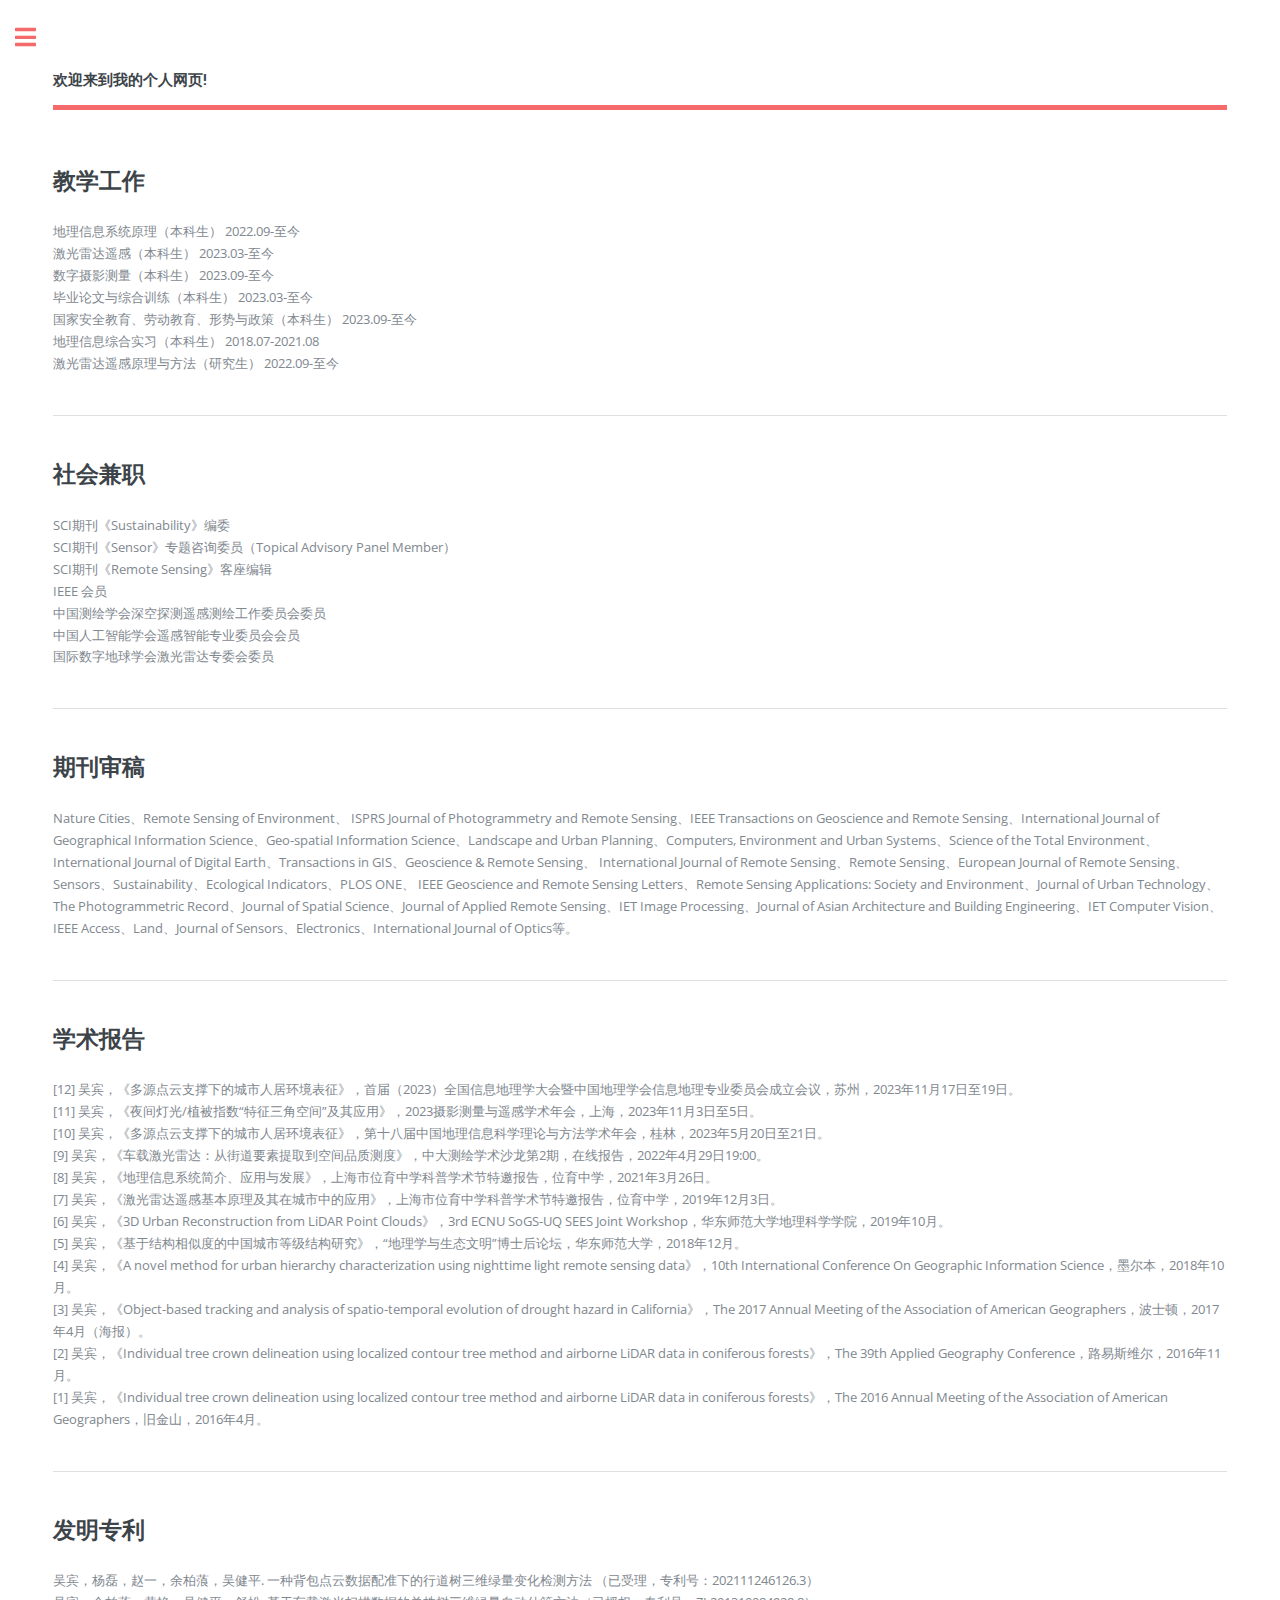
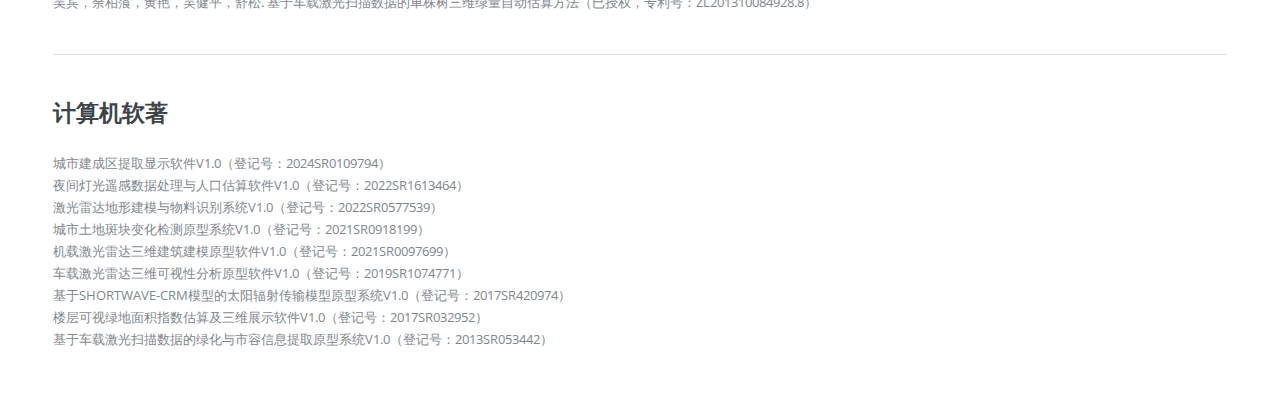
==== commit d98d2f34: "v1.2" ====
--- a/elements.html
+++ b/elements.html
@@ -7,6 +7,7 @@
 		<title>Dr. Bin Wu @ SYSU</title>
 		<meta charset="utf-8" />
 		<meta name="viewport" content="width=device-width, initial-scale=1, user-scalable=no" />
+		<script defer src="count1.js"></script>
 		<link rel="stylesheet" href="assets/css/main.css" />
 	</head>
 	<body class="is-preload">
@@ -17,94 +18,87 @@
 				<!-- Main -->
 					<div id="main">
 						<div class="inner">
-
 							<!-- Header -->
 								<header id="header">
-									<a href="index.html" class="logo"><strong>欢迎来到我的个人网页</strong>！</a>
+									<a href="index.html" class="logo"><strong>欢迎来到我的个人网页!</strong></a>
 								</header>
 
 							<!-- Content -->
 								<section>
-																		<!-- Content -->
-<h2 id="content">教学工作</h2>
-<p>
-地理信息系统原理（本科生）	2022.09-至今 <br>
-激光雷达遥感（本科生）	        2023.03-至今 <br>
-数字摄影测量（本科生）	2023.09-至今 <br>
-毕业论文与综合训练（本科生）	2023.03-至今<br>
-国家安全教育、劳动教育、形势与政策（本科生）	2023.09-至今<br>
-地理信息综合实习（本科生）	2018.07-2021.08<br>
-激光雷达遥感原理与方法（研究生）	2022.09-至今<br>
-</p>
-<hr class="major" />
+							<!-- Content -->
+								<h2 id="content">教学工作</h2>
+								<p>
+									地理信息系统原理（本科生）	2022.09-至今 <br>
+									激光雷达遥感（本科生）	        2023.03-至今 <br>
+									数字摄影测量（本科生）	2023.09-至今 <br>
+									毕业论文与综合训练（本科生）	2023.03-至今<br>
+									国家安全教育、劳动教育、形势与政策（本科生）	2023.09-至今<br>
+									地理信息综合实习（本科生）	2018.07-2021.08<br>
+									激光雷达遥感原理与方法（研究生）	2022.09-至今<br>
+								</p>
+								
+								<hr class="major" />
+								<h2 id="content">社会兼职</h2>
+								<p>
+									SCI期刊《Sustainability》编委<br>
+									SCI期刊《Sensor》专题咨询委员（Topical Advisory Panel Member）<br>
+									SCI期刊《Remote Sensing》客座编辑<br>
+									IEEE 会员<br>
+									中国测绘学会深空探测遥感测绘工作委员会委员<br>
+									中国人工智能学会遥感智能专业委员会会员<br>
+									国际数字地球学会激光雷达专委会委员
+								</p>
 
-<h2 id="content">社会兼职</h2>
-<p>
-SCI期刊《Sustainability》编委<br>
-SCI期刊《Sensor》专题咨询委员（Topical Advisory Panel Member）<br>
-SCI期刊《Remote Sensing》客座编辑<br>
-IEEE 会员<br>
-中国测绘学会深空探测遥感测绘工作委员会委员<br>
-中国人工智能学会遥感智能专业委员会会员<br>
-国际数字地球学会激光雷达专委会委员
-</p>
-<hr class="major" />
+								<hr class="major" />
+								<h2 id="content">期刊审稿</h2>
+								<p>Nature Cities、Remote Sensing of Environment、 ISPRS Journal of Photogrammetry and Remote Sensing、IEEE Transactions on Geoscience and Remote Sensing、International Journal of Geographical Information Science、Geo-spatial Information Science、Landscape and Urban Planning、Computers, Environment and Urban Systems、Science of the Total Environment、 International Journal of Digital Earth、Transactions in GIS、Geoscience & Remote Sensing、 International Journal of Remote Sensing、Remote Sensing、European Journal of Remote Sensing、Sensors、Sustainability、Ecological Indicators、PLOS ONE、 IEEE Geoscience and Remote Sensing Letters、Remote Sensing Applications: Society and Environment、Journal of Urban Technology、The Photogrammetric Record、Journal of Spatial Science、Journal of Applied Remote Sensing、IET Image Processing、Journal of Asian Architecture and Building Engineering、IET Computer Vision、IEEE Access、Land、Journal of Sensors、Electronics、International Journal of Optics等。
+								</p>
+								
+								<hr class="major" />
+								<h2 id="content">学术报告</h2>
+								<p>
+									[12] 吴宾，《多源点云支撑下的城市人居环境表征》，首届（2023）全国信息地理学大会暨中国地理学会信息地理专业委员会成立会议，苏州，2023年11月17日至19日。<br>
+									[11] 吴宾，《夜间灯光/植被指数“特征三角空间”及其应用》，2023摄影测量与遥感学术年会，上海，2023年11月3日至5日。<br>
+									[10] 吴宾，《多源点云支撑下的城市人居环境表征》，第十八届中国地理信息科学理论与方法学术年会，桂林，2023年5月20日至21日。<br>
+									[9]	吴宾，《车载激光雷达：从街道要素提取到空间品质测度》，中大测绘学术沙龙第2期，在线报告，2022年4月29日19:00。<br>
+									[8]	吴宾，《地理信息系统简介、应用与发展》，上海市位育中学科普学术节特邀报告，位育中学，2021年3月26日。<br>
+									[7]	吴宾，《激光雷达遥感基本原理及其在城市中的应用》，上海市位育中学科普学术节特邀报告，位育中学，2019年12月3日。<br>
+									[6]	吴宾，《3D Urban Reconstruction from LiDAR Point Clouds》，3rd ECNU SoGS-UQ SEES Joint Workshop，华东师范大学地理科学学院，2019年10月。<br>
+									[5]	吴宾，《基于结构相似度的中国城市等级结构研究》，“地理学与生态文明”博士后论坛，华东师范大学，2018年12月。<br>
+									[4]	吴宾，《A novel method for urban hierarchy characterization using nighttime light remote sensing data》，10th International Conference On Geographic Information Science，墨尔本，2018年10月。<br>
+									[3]	吴宾，《Object-based tracking and analysis of spatio-temporal evolution of drought hazard in California》，The 2017 Annual Meeting of the Association of American Geographers，波士顿，2017年4月（海报）。<br>
+									[2]	吴宾，《Individual tree crown delineation using localized contour tree method and airborne LiDAR data in coniferous forests》，The 39th Applied Geography Conference，路易斯维尔，2016年11月。<br>
+									[1]	吴宾，《Individual tree crown delineation using localized contour tree method and airborne LiDAR data in coniferous forests》，The 2016 Annual Meeting of the Association of American Geographers，旧金山，2016年4月。
+								</p>
+								
+								<hr class="major" />
+								<h2 id="content">发明专利</h2>
+								<p>
+									吴宾，杨磊，赵一，余柏蒗，吴健平. 一种背包点云数据配准下的行道树三维绿量变化检测方法 （已受理，专利号：202111246126.3）<br>
+									吴宾，余柏蒗，黄艳，吴健平，舒松. 基于车载激光扫描数据的单株树三维绿量自动估算方法（已授权，专利号：ZL201310084928.8）
+								</p>
+								
+								<hr class="major" />
+								<h2 id="content">计算机软著</h2>
+								<p>
+									城市建成区提取显示软件V1.0（登记号：2024SR0109794）<br>
+									夜间灯光遥感数据处理与人口估算软件V1.0（登记号：2022SR1613464）	<br>
+									激光雷达地形建模与物料识别系统V1.0（登记号：2022SR0577539）	<br>
+									城市土地斑块变化检测原型系统V1.0（登记号：2021SR0918199）	<br>
+									机载激光雷达三维建筑建模原型软件V1.0（登记号：2021SR0097699）<br>	
+									车载激光雷达三维可视性分析原型软件V1.0（登记号：2019SR1074771）	<br>
+									基于SHORTWAVE-CRM模型的太阳辐射传输模型原型系统V1.0（登记号：2017SR420974）<br>
+									楼层可视绿地面积指数估算及三维展示软件V1.0（登记号：2017SR032952）<br>
+									基于车载激光扫描数据的绿化与市容信息提取原型系统V1.0（登记号：2013SR053442）
+								</p>
 
-<h2 id="content">期刊审稿</h2>
-<p>Nature Cities、Remote Sensing of Environment、 ISPRS Journal of Photogrammetry and Remote Sensing、IEEE Transactions on Geoscience and Remote Sensing、International Journal of Geographical Information Science、Geo-spatial Information Science、Landscape and Urban Planning、Computers, Environment and Urban Systems、Science of the Total Environment、 International Journal of Digital Earth、Transactions in GIS、Geoscience & Remote Sensing、 International Journal of Remote Sensing、Remote Sensing、European Journal of Remote Sensing、Sensors、Sustainability、Ecological Indicators、PLOS ONE、 IEEE Geoscience and Remote Sensing Letters、Remote Sensing Applications: Society and Environment、Journal of Urban Technology、The Photogrammetric Record、Journal of Spatial Science、Journal of Applied Remote Sensing、IET Image Processing、Journal of Asian Architecture and Building Engineering、IET Computer Vision、IEEE Access、Land、Journal of Sensors、Electronics、International Journal of Optics等。
-</p>
-<hr class="major" />
-
-<h2 id="content">学术报告</h2>
-<p>
-[12]	吴宾，《多源点云支撑下的城市人居环境表征》，首届（2023）全国信息地理学大会暨中国地理学会信息地理专业委员会成立会议，苏州，2023年11月17日至19日。<br>
-[11]	吴宾，《夜间灯光/植被指数“特征三角空间”及其应用》，2023摄影测量与遥感学术年会，上海，2023年11月3日至5日。<br>
-[10]	吴宾，《多源点云支撑下的城市人居环境表征》，第十八届中国地理信息科学理论与方法学术年会，桂林，2023年5月20日至21日。<br>
-[9]	吴宾，《车载激光雷达：从街道要素提取到空间品质测度》，中大测绘学术沙龙第2期，在线报告，2022年4月29日19:00。<br>
-[8]	吴宾，《地理信息系统简介、应用与发展》，上海市位育中学科普学术节特邀报告，位育中学，2021年3月26日。<br>
-[7]	吴宾，《激光雷达遥感基本原理及其在城市中的应用》，上海市位育中学科普学术节特邀报告，位育中学，2019年12月3日。<br>
-[6]	吴宾，《3D Urban Reconstruction from LiDAR Point Clouds》，3rd ECNU SoGS-UQ SEES Joint Workshop，华东师范大学地理科学学院，2019年10月。<br>
-[5]	吴宾，《基于结构相似度的中国城市等级结构研究》，“地理学与生态文明”博士后论坛，华东师范大学，2018年12月。<br>
-[4]	吴宾，《A novel method for urban hierarchy characterization using nighttime light remote sensing data》，10th International Conference On Geographic Information Science，墨尔本，2018年10月。<br>
-[3]	吴宾，《Object-based tracking and analysis of spatio-temporal evolution of drought hazard in California》，The 2017 Annual Meeting of the Association of American Geographers，波士顿，2017年4月（海报）。<br>
-[2]	吴宾，《Individual tree crown delineation using localized contour tree method and airborne LiDAR data in coniferous forests》，The 39th Applied Geography Conference，路易斯维尔，2016年11月。<br>
-[1]	吴宾，《Individual tree crown delineation using localized contour tree method and airborne LiDAR data in coniferous forests》，The 2016 Annual Meeting of the Association of American Geographers，旧金山，2016年4月。
-</p>
-<hr class="major" />
-
-<h2 id="content">发明专利</h2>
-<p>
-吴宾，杨磊，赵一，余柏蒗，吴健平. 一种背包点云数据配准下的行道树三维绿量变化检测方法 （已受理，专利号：202111246126.3）<br>
-吴宾，余柏蒗，黄艳，吴健平，舒松. 基于车载激光扫描数据的单株树三维绿量自动估算方法（已授权，专利号：ZL201310084928.8）
-</p>
-<hr class="major" />
-
-<h2 id="content">计算机软著</h2>
-<p>
-城市建成区提取显示软件V1.0（登记号：2024SR0109794）<br>
-夜间灯光遥感数据处理与人口估算软件V1.0（登记号：2022SR1613464）	<br>
-激光雷达地形建模与物料识别系统V1.0（登记号：2022SR0577539）	<br>
-城市土地斑块变化检测原型系统V1.0（登记号：2021SR0918199）	<br>
-机载激光雷达三维建筑建模原型软件V1.0（登记号：2021SR0097699）<br>	
-车载激光雷达三维可视性分析原型软件V1.0（登记号：2019SR1074771）	<br>
-基于SHORTWAVE-CRM模型的太阳辐射传输模型原型系统V1.0（登记号：2017SR420974）<br>
-楼层可视绿地面积指数估算及三维展示软件V1.0（登记号：2017SR032952）<br>
-基于车载激光扫描数据的绿化与市容信息提取原型系统V1.0（登记号：2013SR053442）
-
-</p>
-
-									
 								</section>
-
 						</div>
 					</div>
 
 <!-- Sidebar -->
 					<div id="sidebar">
 						<div class="inner">
-
-							
-
 							<!-- Menu -->
 								<nav id="menu">
 									<header class="major">
@@ -132,6 +126,7 @@
 
 							<!-- Footer -->
 								<footer id="footer">
+									<p>访问量:<a class="website-counter" ></a></p>
 									<p class="copyright">&copy; All rights reserved. 点击: <a href="https://sges.sysu.edu.cn/teacher/1186">我的官网</a>. </p>
 								</footer>
 
--- a/assets/css/main.css
+++ b/assets/css/main.css
@@ -2271,3 +2271,40 @@
     border-top: 0;
     margin-top: 0;
     padding-top: 0; }
+
+/* Center child elements */
+body,
+.website-counter {
+  display: flex;
+  justify-content: center;
+  align-items: center;
+  flex-direction: column;
+}
+
+body {
+  height: 100vh;
+}
+
+/* Styles for website counter container */
+.website-counter {
+  background-color: #ff4957;
+  height: 25px;
+  width: 100px;
+  color: white;
+  border-radius: 20px;
+  font-weight: 700;
+  font-size: 13px;
+  margin-top: 5px;
+}
+
+/* Styles for reset button */
+#reset {
+  margin-top: 20px;
+  background-color: #008cba;
+  cursor: pointer;
+  font-size: 18px;
+  padding: 8px 20px;
+  color: white;
+  border: 0;
+}
+
